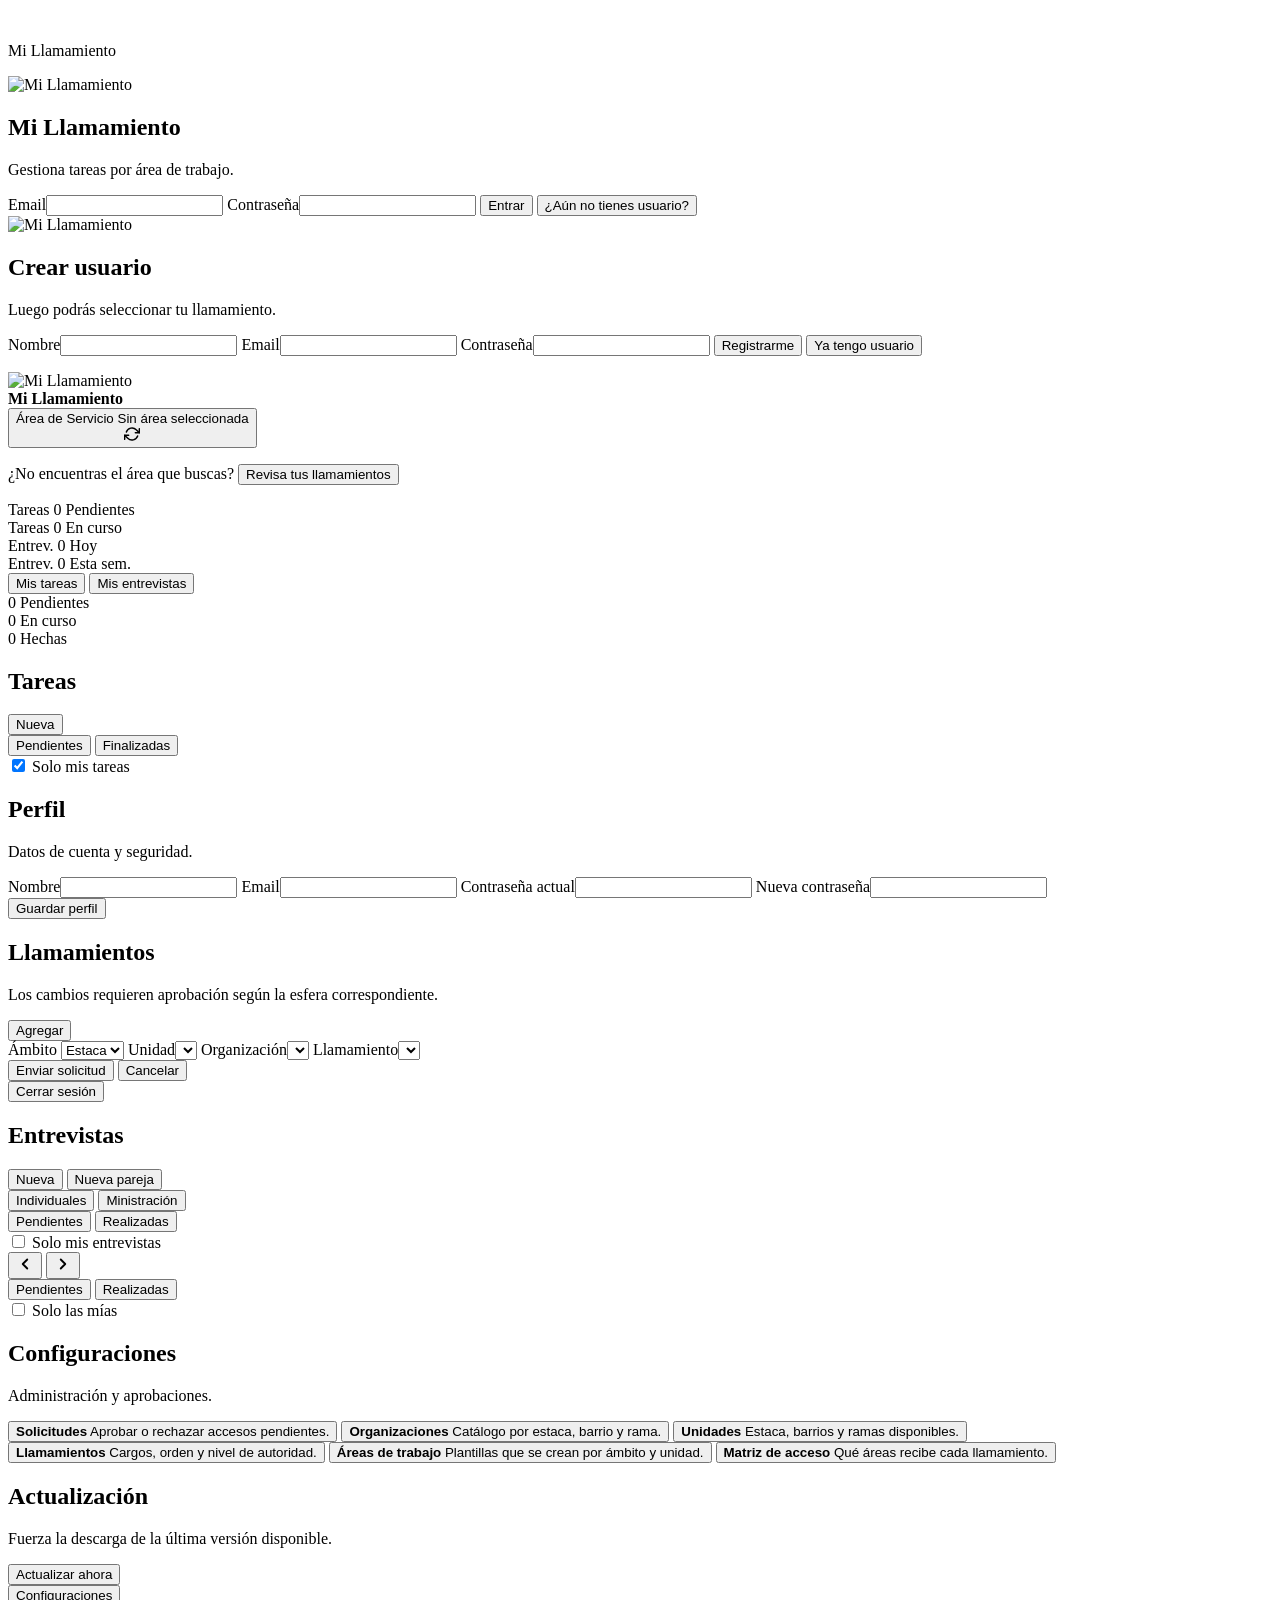
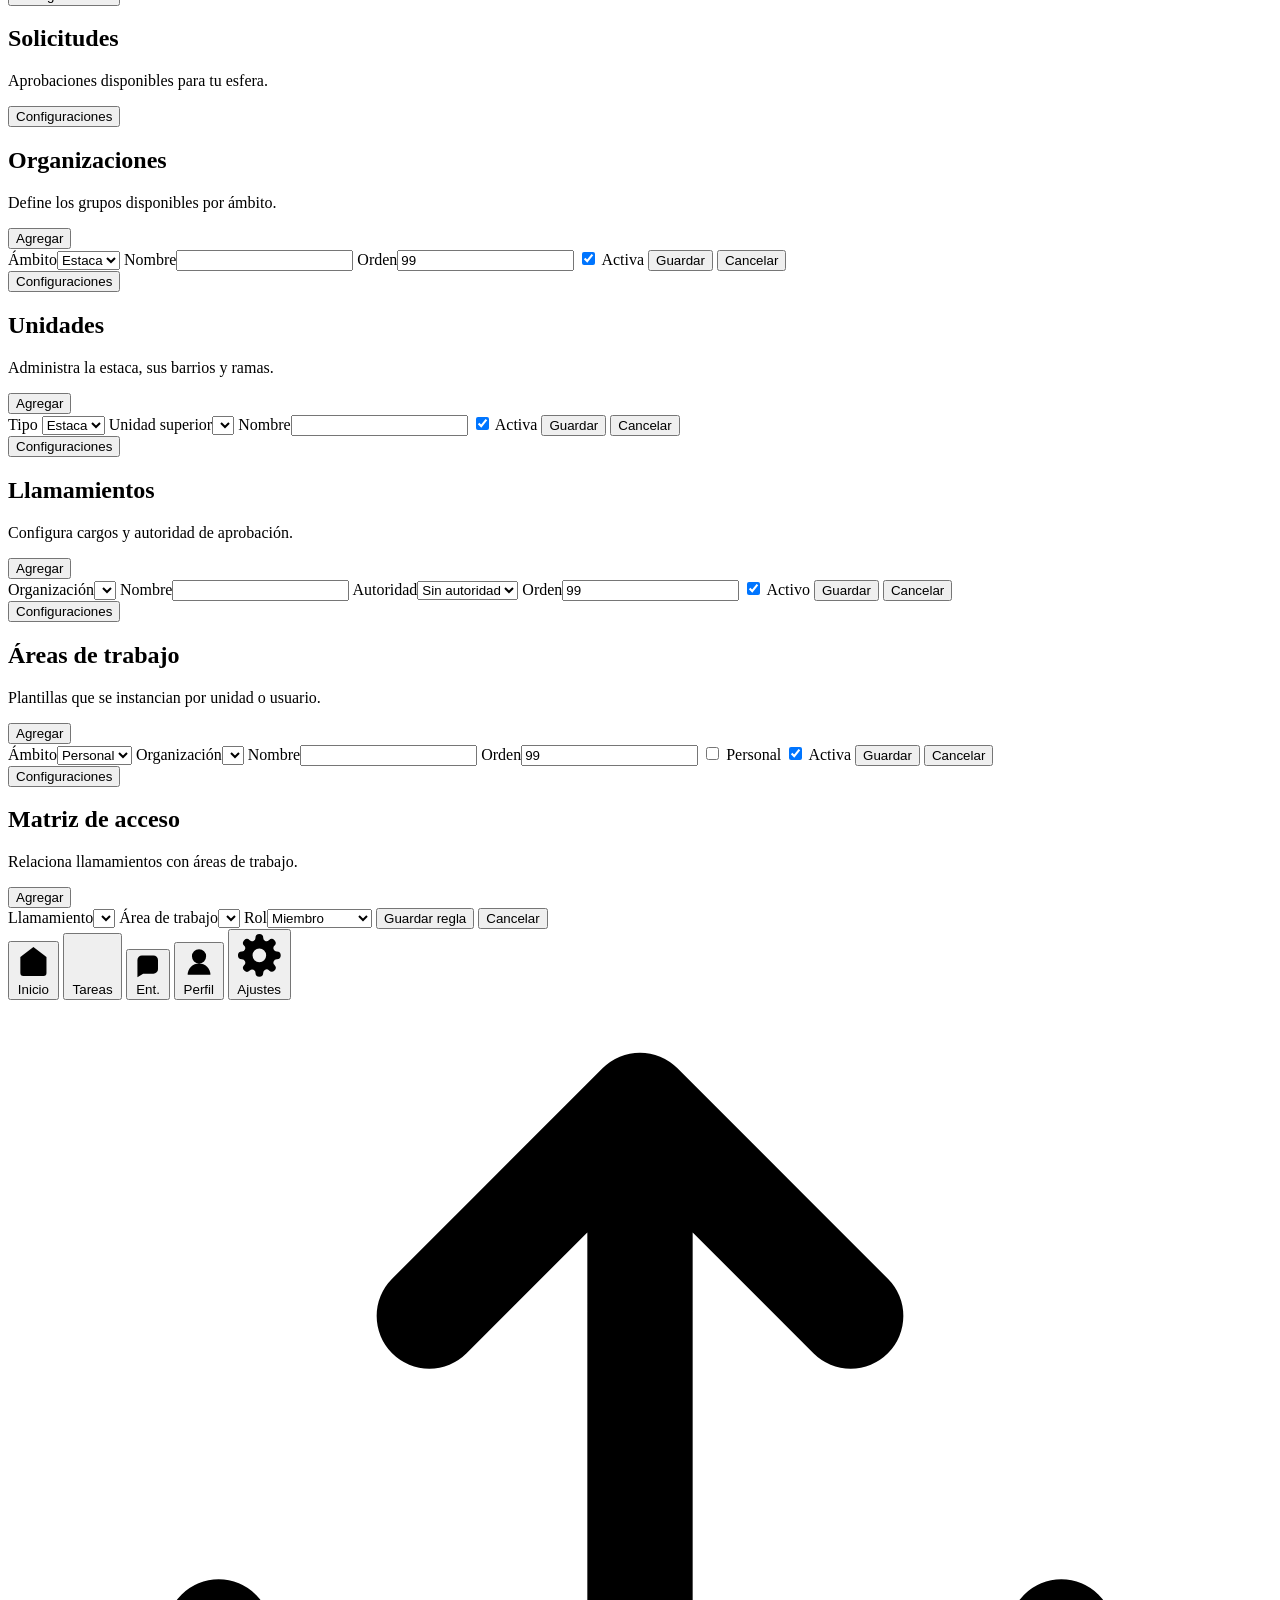
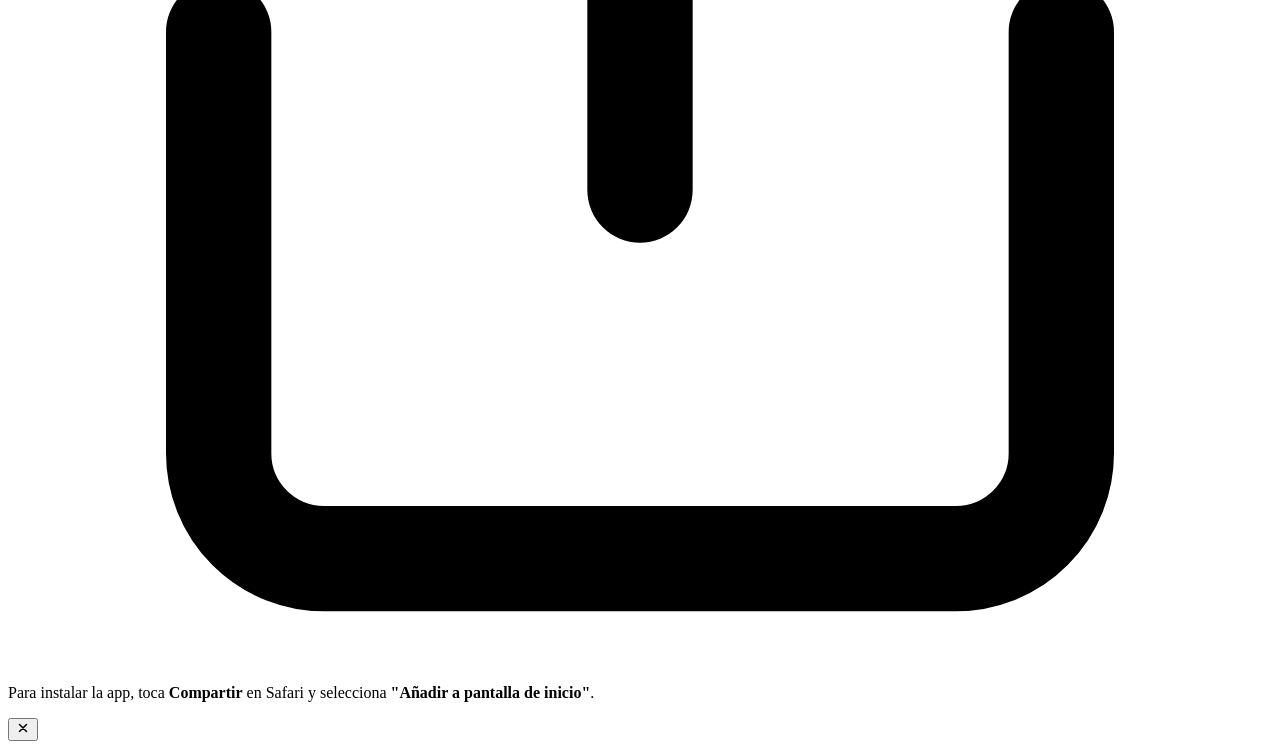
==== public_html/app.html @ 95d6b450 "Dashboard: 4-column stat tiles, renamed tabs, swipe-right actions - Rename dashboard tabs: "Tareas"→" ====
<!doctype html>
<html lang="es">
  <head>
    <meta charset="utf-8">
    <meta name="viewport" content="width=device-width, initial-scale=1, maximum-scale=1, user-scalable=no, viewport-fit=cover">
    <meta name="theme-color" content="#1E3A8A">
    <meta name="apple-mobile-web-app-capable" content="yes">
    <meta name="apple-mobile-web-app-status-bar-style" content="black-translucent">
    <meta name="apple-mobile-web-app-title" content="Llamamiento">
    <link rel="apple-touch-icon" href="/assets/icons/icon-192.png">
    <title>Mi Llamamiento</title>
    <link rel="manifest" href="/manifest.json">
    <link rel="stylesheet" href="/assets/css/app.css">
  </head>
  <body>
    <div class="bg-blobs" aria-hidden="true"><span></span><span></span><span></span></div>

    <div id="splashScreen" aria-hidden="true">
      <div class="splash-inner">
        <img src="/assets/icons/logo.svg" class="splash-logo" alt="">
        <p class="splash-name">Mi Llamamiento</p>
        <div class="splash-dots"><span></span><span></span><span></span></div>
      </div>
    </div>

    <div id="contentLoader" class="hidden" aria-hidden="true">
      <div class="content-spinner"></div>
    </div>

    <section id="authView" class="auth-view hidden">
      <form id="loginForm" class="auth-card">
        <img class="brand-mark" src="/assets/icons/logo.svg" alt="Mi Llamamiento">
        <h1>Mi Llamamiento</h1>
        <p>Gestiona tareas por área de trabajo.</p>
        <label>Email<input name="email" type="email" required autocomplete="email"></label>
        <label>Contraseña<input name="password" type="password" required autocomplete="current-password"></label>
        <button type="submit" class="primary">Entrar</button>
        <button id="showRegister" type="button" class="link">¿Aún no tienes usuario?</button>
        <span id="loginStatus" class="status"></span>
      </form>

      <form id="registerForm" class="auth-card hidden">
        <img class="brand-mark" src="/assets/icons/logo.svg" alt="Mi Llamamiento">
        <h1>Crear usuario</h1>
        <p>Luego podrás seleccionar tu llamamiento.</p>
        <label>Nombre<input name="name" required autocomplete="name"></label>
        <label>Email<input name="email" type="email" required autocomplete="email"></label>
        <label>Contraseña<input name="password" type="password" required minlength="8" autocomplete="new-password"></label>
        <button type="submit" class="primary">Registrarme</button>
        <button id="showLogin" type="button" class="link">Ya tengo usuario</button>
        <span id="registerStatus" class="status"></span>
      </form>
      <p class="app-version"></p>
    </section>

    <div id="appShell" class="app-shell hidden">
      <header class="topbar">
        <div class="brand">
          <img class="brand-mark" src="/assets/icons/logo.svg" alt="Mi Llamamiento">
          <div>
            <strong>Mi Llamamiento</strong>
            <span id="userLabel"></span>
          </div>
        </div>
      </header>

      <main class="content">

        <div class="panel area-card" id="sharedAreaCard">
          <div class="area-picker" id="areaPicker">
            <button type="button" class="area-tag" id="areaTag">
              <div class="area-tag-info">
                <span class="area-card-label">Área de Servicio</span>
                <span id="areaTagName" class="area-tag-name-text">Sin área seleccionada</span>
                <span id="areaTagUnit" class="area-tag-unit-text" style="display:none"></span>
              </div>
              <svg class="area-change-icon" viewBox="0 0 24 24" width="16" height="16" fill="none" stroke="currentColor" stroke-width="2.2" stroke-linecap="round" stroke-linejoin="round" aria-hidden="true">
                <path d="M23 4v6h-6"/><path d="M1 20v-6h6"/><path d="M3.51 9a9 9 0 0 1 14.85-3.36L23 10"/><path d="M1 14l4.64 4.36A9 9 0 0 0 20.49 15"/>
              </svg>
            </button>
            <div class="area-options hidden" id="areaOptions"></div>
          </div>
          <p class="area-hint">¿No encuentras el área que buscas? <button type="button" class="link-btn" id="goToProfileBtn">Revisa tus llamamientos</button></p>
        </div>

        <section id="dashboardView" class="view active-view">
          <div class="dash-stats">
            <div class="stat-tile stat-pending">
              <span class="stat-cat">Tareas</span>
              <span class="stat-value" id="dashStatPending">0</span>
              <span class="stat-label">Pendientes</span>
            </div>
            <div class="stat-tile stat-progress">
              <span class="stat-cat">Tareas</span>
              <span class="stat-value" id="dashStatProgress">0</span>
              <span class="stat-label">En curso</span>
            </div>
            <div class="stat-tile stat-interviews stat-today" id="dashStatTodayTile">
              <span class="stat-cat">Entrev.</span>
              <span class="stat-value" id="dashStatToday">0</span>
              <span class="stat-label">Hoy</span>
            </div>
            <div class="stat-tile stat-interviews">
              <span class="stat-cat">Entrev.</span>
              <span class="stat-value" id="dashStatWeek">0</span>
              <span class="stat-label">Esta sem.</span>
            </div>
          </div>

          <div class="panel task-panel">
            <div class="task-tabs" role="tablist" aria-label="Vista del dashboard">
              <span class="tabs-indicator" aria-hidden="true"></span>
              <button class="active" type="button" data-dash-tab="tasks">Mis tareas</button>
              <button type="button" data-dash-tab="interviews">Mis entrevistas</button>
            </div>
            <div id="dashTaskList" class="list"></div>
            <div id="dashInterviewList" class="list hidden"></div>
          </div>
        </section>

        <section id="tasksView" class="view">

          <div class="stats-row" id="taskStats">
            <div class="stat-tile stat-pending">
              <span class="stat-value" id="statPending">0</span>
              <span class="stat-label">Pendientes</span>
            </div>
            <div class="stat-tile stat-progress">
              <span class="stat-value" id="statProgress">0</span>
              <span class="stat-label">En curso</span>
            </div>
            <div class="stat-tile stat-done">
              <span class="stat-value" id="statDone">0</span>
              <span class="stat-label">Hechas</span>
            </div>
          </div>

          <div class="panel task-panel">
            <div class="section-head">
              <div>
                <h2>Tareas</h2>
              </div>
              <button id="newTaskBtn" class="primary small">Nueva</button>
            </div>
            <div class="task-tabs" role="tablist" aria-label="Filtro de tareas">
              <span class="tabs-indicator" aria-hidden="true"></span>
              <button class="active" type="button" data-task-filter="open">Pendientes</button>
              <button type="button" data-task-filter="done">Finalizadas</button>
            </div>
            <div class="task-mine-row" id="taskMineRow">
              <label class="my-interviews-toggle">
                <input type="checkbox" id="myTasksOnly" checked>
                <span>Solo mis tareas</span>
              </label>
            </div>
            <div id="taskList" class="list"></div>
          </div>
        </section>

        <section id="profileView" class="view">
          <div class="panel">
            <div class="section-head">
              <div>
                <h2>Perfil</h2>
                <p>Datos de cuenta y seguridad.</p>
              </div>
            </div>
            <form id="profileForm" class="stack">
              <label>Nombre<input name="name" required autocomplete="name"></label>
              <label>Email<input name="email" type="email" required autocomplete="email"></label>
              <label>Contraseña actual<input name="current_password" type="password" autocomplete="current-password"></label>
              <label>Nueva contraseña<input name="new_password" type="password" minlength="8" autocomplete="new-password"></label>
              <div class="form-actions">
                <button class="primary" type="submit">Guardar perfil</button>
                <span id="profileStatus" class="status"></span>
              </div>
            </form>
          </div>

          <div class="panel">
            <div class="section-head">
              <div>
                <h2>Llamamientos</h2>
                <p>Los cambios requieren aprobación según la esfera correspondiente.</p>
              </div>
              <button id="showCallingFormBtn" class="secondary small" type="button">Agregar</button>
            </div>
            <div id="userCallingList" class="list"></div>
            <form id="callingForm" class="stack divided hidden">
              <label>Ámbito
                <select name="scope_type" id="scopeSelect">
                  <option value="stake">Estaca</option>
                  <option value="ward">Barrio</option>
                  <option value="branch">Rama</option>
                </select>
              </label>
              <label id="unitLabel">Unidad<select name="unit_id" id="unitSelect"></select></label>
              <label>Organización<select name="organization_id" id="organizationSelect"></select></label>
              <label>Llamamiento<select name="calling_id" id="callingSelect"></select></label>
              <div class="form-actions">
                <button class="primary" type="submit">Enviar solicitud</button>
                <button id="cancelCallingFormBtn" class="ghost" type="button">Cancelar</button>
                <span id="callingStatus" class="status"></span>
              </div>
            </form>
          </div>

          <div class="panel">
            <button id="logoutBtn" class="danger" type="button">Cerrar sesión</button>
          </div>
          <p class="app-version"></p>
        </section>

        <section id="interviewsView" class="view">
          <div class="panel">
            <div class="section-head">
              <div><h2>Entrevistas</h2></div>
              <button id="addInterviewBtn" class="primary small" type="button">Nueva</button>
              <button id="addPairBtn" class="primary small hidden" type="button">Nueva pareja</button>
            </div>

            <div class="task-tabs" id="interviewSubTabs" role="tablist" aria-label="Tipo de entrevistas">
              <span class="tabs-indicator" aria-hidden="true"></span>
              <button class="active" type="button" data-interview-tab="calling">Individuales</button>
              <button type="button" data-interview-tab="ministering">Ministración</button>
            </div>

            <div id="callingInterviewsPanel">
              <div class="interview-filter-row">
                <div class="filter-segs" id="interviewFilterSegs">
                  <span class="tabs-indicator" aria-hidden="true"></span>
                  <button class="active" type="button" data-interview-filter="upcoming">Pendientes</button>
                  <button type="button" data-interview-filter="done">Realizadas</button>
                </div>
                <label class="my-interviews-toggle">
                  <input type="checkbox" id="myInterviewsOnly">
                  <span>Solo mis entrevistas</span>
                </label>
              </div>
              <div id="interviewList" class="list"></div>
            </div>

            <div id="ministeringPanel" class="hidden">
              <div class="quarter-nav">
                <button type="button" class="quarter-nav-btn" id="prevQuarterBtn" aria-label="Trimestre anterior">
                  <svg viewBox="0 0 24 24" width="18" height="18" fill="none" stroke="currentColor" stroke-width="2.5" stroke-linecap="round" stroke-linejoin="round"><polyline points="15 18 9 12 15 6"/></svg>
                </button>
                <span id="quarterLabel" class="quarter-label"></span>
                <button type="button" class="quarter-nav-btn" id="nextQuarterBtn" aria-label="Trimestre siguiente">
                  <svg viewBox="0 0 24 24" width="18" height="18" fill="none" stroke="currentColor" stroke-width="2.5" stroke-linecap="round" stroke-linejoin="round"><polyline points="9 18 15 12 9 6"/></svg>
                </button>
              </div>
              <div class="interview-filter-row">
                <div class="filter-segs" id="minFilterSegs">
                  <span class="tabs-indicator" aria-hidden="true"></span>
                  <button class="active" type="button" data-min-filter="upcoming">Pendientes</button>
                  <button type="button" data-min-filter="done">Realizadas</button>
                </div>
                <label class="my-interviews-toggle">
                  <input type="checkbox" id="myMinisteringOnly">
                  <span>Solo las mías</span>
                </label>
              </div>
              <div id="pairList" class="list"></div>
            </div>
          </div>
        </section>

        <section id="settingsView" class="view">
          <div id="settingsHome" class="settings-screen">
            <div class="panel">
              <div class="section-head">
                <div>
                  <h2>Configuraciones</h2>
                  <p>Administración y aprobaciones.</p>
                </div>
              </div>
              <div class="config-grid">
                <button class="config-tile" type="button" data-settings-screen="requestsScreen">
                  <strong>Solicitudes</strong>
                  <span>Aprobar o rechazar accesos pendientes.</span>
                </button>
                <button class="config-tile stake-admin-only hidden" type="button" data-settings-screen="organizationsScreen">
                  <strong>Organizaciones</strong>
                  <span>Catálogo por estaca, barrio y rama.</span>
                </button>
                <button class="config-tile stake-admin-only hidden" type="button" data-settings-screen="unitsScreen">
                  <strong>Unidades</strong>
                  <span>Estaca, barrios y ramas disponibles.</span>
                </button>
                <button class="config-tile stake-admin-only hidden" type="button" data-settings-screen="callingsScreen">
                  <strong>Llamamientos</strong>
                  <span>Cargos, orden y nivel de autoridad.</span>
                </button>
                <button class="config-tile stake-admin-only hidden" type="button" data-settings-screen="areasScreen">
                  <strong>Áreas de trabajo</strong>
                  <span>Plantillas que se crean por ámbito y unidad.</span>
                </button>
                <button class="config-tile stake-admin-only hidden" type="button" data-settings-screen="rulesScreen">
                  <strong>Matriz de acceso</strong>
                  <span>Qué áreas recibe cada llamamiento.</span>
                </button>
              </div>
              <p id="settingsAdminHint" class="status"></p>
            </div>
            <div class="panel">
              <div class="section-head">
                <div>
                  <h2>Actualización</h2>
                  <p>Fuerza la descarga de la última versión disponible.</p>
                </div>
              </div>
              <button id="forceUpdateBtn" class="secondary" type="button">Actualizar ahora</button>
            </div>
          </div>

          <div id="requestsScreen" class="settings-screen hidden">
            <button class="back-btn" type="button" data-settings-screen="settingsHome">Configuraciones</button>
            <div class="panel">
              <div class="section-head">
                <div>
                  <h2>Solicitudes</h2>
                  <p>Aprobaciones disponibles para tu esfera.</p>
                </div>
              </div>
              <div id="requestList" class="list"></div>
            </div>
          </div>

          <div id="organizationsScreen" class="settings-screen hidden stake-admin-only">
            <button class="back-btn" type="button" data-settings-screen="settingsHome">Configuraciones</button>
            <div class="panel">
              <div class="section-head">
                <div><h2>Organizaciones</h2><p>Define los grupos disponibles por ámbito.</p></div>
                <button class="secondary small" type="button" data-show-admin-form="organizationForm">Agregar</button>
              </div>
              <form id="organizationForm" class="admin-form hidden">
                <input type="hidden" name="id">
                <label>Ámbito<select name="scope_type"><option value="stake">Estaca</option><option value="ward">Barrio</option><option value="branch">Rama</option></select></label>
                <label>Nombre<input name="name" required></label>
                <label>Orden<input name="sort_order" type="number" min="0" value="99"></label>
                <label class="check"><input name="active" type="checkbox" checked> Activa</label>
                <button class="primary" type="submit">Guardar</button>
                <button class="ghost" type="button" data-hide-admin-form="organizationForm">Cancelar</button>
              </form>
              <div id="organizationList" class="admin-list"></div>
            </div>
          </div>

          <div id="unitsScreen" class="settings-screen hidden stake-admin-only">
            <button class="back-btn" type="button" data-settings-screen="settingsHome">Configuraciones</button>
            <div class="panel">
              <div class="section-head">
                <div><h2>Unidades</h2><p>Administra la estaca, sus barrios y ramas.</p></div>
                <button class="secondary small" type="button" data-show-admin-form="unitForm">Agregar</button>
              </div>
              <form id="unitForm" class="admin-form hidden">
                <input type="hidden" name="id">
                <label>Tipo
                  <select name="type">
                    <option value="stake">Estaca</option>
                    <option value="ward">Barrio</option>
                    <option value="branch">Rama</option>
                  </select>
                </label>
                <label>Unidad superior<select name="parent_unit_id"></select></label>
                <label>Nombre<input name="name" required></label>
                <label class="check"><input name="active" type="checkbox" checked> Activa</label>
                <button class="primary" type="submit">Guardar</button>
                <button class="ghost" type="button" data-hide-admin-form="unitForm">Cancelar</button>
              </form>
              <div id="unitList" class="admin-list"></div>
            </div>
          </div>

          <div id="callingsScreen" class="settings-screen hidden stake-admin-only">
            <button class="back-btn" type="button" data-settings-screen="settingsHome">Configuraciones</button>
            <div class="panel">
              <div class="section-head">
                <div><h2>Llamamientos</h2><p>Configura cargos y autoridad de aprobación.</p></div>
                <button class="secondary small" type="button" data-show-admin-form="adminCallingForm">Agregar</button>
              </div>
              <form id="adminCallingForm" class="admin-form hidden">
                <input type="hidden" name="id">
                <label>Organización<select name="organization_id"></select></label>
                <label>Nombre<input name="name" required></label>
                <label>Autoridad<select name="authority_scope"><option value="none">Sin autoridad</option><option value="area">Área</option><option value="unit">Unidad</option><option value="stake">Estaca</option></select></label>
                <label>Orden<input name="sort_order" type="number" min="0" value="99"></label>
                <label class="check"><input name="active" type="checkbox" checked> Activo</label>
                <button class="primary" type="submit">Guardar</button>
                <button class="ghost" type="button" data-hide-admin-form="adminCallingForm">Cancelar</button>
              </form>
              <div id="adminCallingList" class="admin-list"></div>
            </div>
          </div>

          <div id="areasScreen" class="settings-screen hidden stake-admin-only">
            <button class="back-btn" type="button" data-settings-screen="settingsHome">Configuraciones</button>
            <div class="panel">
              <div class="section-head">
                <div><h2>Áreas de trabajo</h2><p>Plantillas que se instancian por unidad o usuario.</p></div>
                <button class="secondary small" type="button" data-show-admin-form="areaTemplateForm">Agregar</button>
              </div>
              <form id="areaTemplateForm" class="admin-form hidden">
                <input type="hidden" name="id">
                <label>Ámbito<select name="scope_type"><option value="personal">Personal</option><option value="stake">Estaca</option><option value="ward">Barrio</option><option value="branch">Rama</option></select></label>
                <label>Organización<select name="organization_id"></select></label>
                <label>Nombre<input name="name" required></label>
                <label>Orden<input name="sort_order" type="number" min="0" value="99"></label>
                <label class="check"><input name="is_personal" type="checkbox"> Personal</label>
                <label class="check"><input name="active" type="checkbox" checked> Activa</label>
                <button class="primary" type="submit">Guardar</button>
                <button class="ghost" type="button" data-hide-admin-form="areaTemplateForm">Cancelar</button>
              </form>
              <div id="areaTemplateList" class="admin-list"></div>
            </div>
          </div>

          <div id="rulesScreen" class="settings-screen hidden stake-admin-only">
            <button class="back-btn" type="button" data-settings-screen="settingsHome">Configuraciones</button>
            <div class="panel">
              <div class="section-head">
                <div><h2>Matriz de acceso</h2><p>Relaciona llamamientos con áreas de trabajo.</p></div>
                <button class="secondary small" type="button" data-show-admin-form="ruleForm">Agregar</button>
              </div>
              <form id="ruleForm" class="admin-form hidden">
                <input type="hidden" name="id">
                <label>Llamamiento<select name="calling_id"></select></label>
                <label>Área de trabajo<select name="work_area_template_id"></select></label>
                <label>Rol<select name="access_role"><option value="member">Miembro</option><option value="manager">Administrador</option></select></label>
                <button class="primary" type="submit">Guardar regla</button>
                <button class="ghost" type="button" data-hide-admin-form="ruleForm">Cancelar</button>
              </form>
              <div id="ruleList" class="admin-list"></div>
            </div>
          </div>
        </section>
      </main>

      <nav class="bottom-nav" aria-label="Menú principal">
        <span class="nav-indicator" aria-hidden="true"></span>
        <button type="button" data-nav="dashboard">
          <svg viewBox="0 0 24 24" aria-hidden="true"><path d="M3 9l9-7 9 7v11a2 2 0 0 1-2 2H5a2 2 0 0 1-2-2z"/><polyline points="9 22 9 12 15 12 15 22"/></svg>
          <span>Inicio</span>
        </button>
        <button type="button" data-nav="tasks">
          <svg viewBox="0 0 24 24" aria-hidden="true"><path d="M8 6h13M8 12h13M8 18h13M3 6h.01M3 12h.01M3 18h.01"/></svg>
          <span>Tareas</span>
        </button>
        <button type="button" data-nav="interviews">
          <svg viewBox="0 0 24 24" aria-hidden="true"><path d="M21 15a4 4 0 0 1-4 4H8l-5 3V7a4 4 0 0 1 4-4h10a4 4 0 0 1 4 4z"/></svg>
          <span>Ent.</span>
        </button>
        <button type="button" data-nav="profile">
          <svg viewBox="0 0 24 24" aria-hidden="true"><path d="M20 21a8 8 0 0 0-16 0M12 13a5 5 0 1 0 0-10 5 5 0 0 0 0 10z"/></svg>
          <span>Perfil</span>
        </button>
        <button type="button" data-nav="settings">
          <svg viewBox="0 0 24 24" aria-hidden="true"><path d="M12 15.5a3.5 3.5 0 1 0 0-7 3.5 3.5 0 0 0 0 7zM19.4 15a1.7 1.7 0 0 0 .34 1.88l.06.06a2 2 0 1 1-2.83 2.83l-.06-.06A1.7 1.7 0 0 0 15 19.4a1.7 1.7 0 0 0-1 1.55V21a2 2 0 1 1-4 0v-.09A1.7 1.7 0 0 0 9 19.4a1.7 1.7 0 0 0-1.88.34l-.06.06a2 2 0 1 1-2.83-2.83l.06-.06A1.7 1.7 0 0 0 4.6 15a1.7 1.7 0 0 0-1.55-1H3a2 2 0 1 1 0-4h.09A1.7 1.7 0 0 0 4.6 9a1.7 1.7 0 0 0-.34-1.88l-.06-.06a2 2 0 1 1 2.83-2.83l.06.06A1.7 1.7 0 0 0 9 4.6a1.7 1.7 0 0 0 1-1.55V3a2 2 0 1 1 4 0v.09A1.7 1.7 0 0 0 15 4.6a1.7 1.7 0 0 0 1.88-.34l.06-.06a2 2 0 1 1 2.83 2.83l-.06.06A1.7 1.7 0 0 0 19.4 9a1.7 1.7 0 0 0 1.55 1H21a2 2 0 1 1 0 4h-.09A1.7 1.7 0 0 0 19.4 15z"/></svg>
          <span>Ajustes</span>
        </button>
      </nav>

      <div id="iosInstallBanner" class="ios-install-banner hidden" role="status">
        <svg class="ios-share-icon" viewBox="0 0 24 24" fill="none" stroke="currentColor" stroke-width="2" stroke-linecap="round" stroke-linejoin="round" aria-hidden="true">
          <path d="M4 12v8a2 2 0 0 0 2 2h12a2 2 0 0 0 2-2v-8M16 6l-4-4-4 4M12 2v13"/>
        </svg>
        <p>Para instalar la app, toca <strong>Compartir</strong> en Safari y selecciona <strong>"Añadir a pantalla de inicio"</strong>.</p>
        <button type="button" id="iosInstallBannerClose" class="ios-install-close" aria-label="Cerrar">
          <svg viewBox="0 0 24 24" width="14" height="14" fill="none" stroke="currentColor" stroke-width="2.5" stroke-linecap="round"><path d="M18 6 6 18M6 6l12 12"/></svg>
        </button>
      </div>

      <dialog id="taskDialog">
        <button type="button" class="dialog-close-btn" id="closeTaskBtn" aria-label="Cerrar">
          <svg viewBox="0 0 24 24" width="13" height="13" fill="none" stroke="currentColor" stroke-width="2.5" stroke-linecap="round"><path d="M18 6 6 18M6 6l12 12"/></svg>
        </button>
        <button type="button" id="deleteTaskBtn" class="dialog-delete-btn hidden" aria-label="Eliminar tarea">
          <svg viewBox="0 0 24 24" width="13" height="13" fill="none" stroke="currentColor" stroke-width="2.2" stroke-linecap="round" stroke-linejoin="round">
            <path d="M3 6h18M8 6V4h8v2M19 6l-1 14H6L5 6M10 11v6M14 11v6"/>
          </svg>
        </button>
        <form id="taskForm" class="dialog-form">
          <input type="hidden" name="id">
          <input type="hidden" name="status" id="taskStatusInput" value="pending">
          <input type="hidden" name="assigned_to" id="taskAssignedToInput" value="">

          <div class="task-dialog-header">
            <h2 class="task-title-display hidden" id="taskTitleDisplay"></h2>
            <input class="task-title-input hidden" id="taskTitleInput" name="title" maxlength="220" placeholder="Nombre de la tarea">
          </div>

          <div class="task-meta-row">
            <div class="responsible-picker" id="responsiblePicker">
              <button type="button" class="responsible-tag" id="responsibleTag">
                <span class="avatar" id="responsibleAvatar" style="display:none"></span>
                <span class="responsible-tag-name" id="responsibleName">Sin responsable</span>
              </button>
              <div class="responsible-options hidden" id="responsibleOptions"></div>
            </div>
            <div class="status-picker" id="statusPicker">
              <button class="status-tag status-pending" type="button" id="statusTag">Pendiente</button>
              <div class="status-options hidden" id="statusOptions">
                <button type="button" data-status="pending"><span class="status-dot dot-pending"></span>Pendiente</button>
                <button type="button" data-status="in_progress"><span class="status-dot dot-in_progress"></span>En curso</button>
                <button type="button" data-status="done"><span class="status-dot dot-done"></span>Hecha</button>
              </div>
            </div>
          </div>

          <div class="task-dates-row">
            <div class="task-date-field">
              <span class="task-date-label">Inicio</span>
              <span class="task-date-display no-date" id="startDateDisplay">Sin fecha</span>
              <input class="task-date-input hidden" name="start_date" type="date" id="startDateInput">
            </div>
            <div class="task-date-field">
              <span class="task-date-label">Vence</span>
              <span class="task-date-display no-date" id="dueDateDisplay">Sin fecha</span>
              <input class="task-date-input hidden" name="due_date" type="date" id="dueDateInput">
            </div>
          </div>

          <textarea name="description" id="taskDescription" class="desc-textarea" placeholder="Añade una descripción..."></textarea>

          <button type="button" id="saveNewTaskBtn" class="primary small hidden" style="justify-self:end">Guardar</button>
        </form>
      </dialog>

      <dialog id="interviewDialog">
        <button type="button" class="dialog-close-btn" id="closeInterviewBtn" aria-label="Cerrar">
          <svg viewBox="0 0 24 24" width="13" height="13" fill="none" stroke="currentColor" stroke-width="2.5" stroke-linecap="round"><path d="M18 6 6 18M6 6l12 12"/></svg>
        </button>
        <button type="button" id="deleteInterviewBtn" class="dialog-delete-btn hidden" aria-label="Eliminar entrevista">
          <svg viewBox="0 0 24 24" width="13" height="13" fill="none" stroke="currentColor" stroke-width="2.2" stroke-linecap="round" stroke-linejoin="round">
            <path d="M3 6h18M8 6V4h8v2M19 6l-1 14H6L5 6M10 11v6M14 11v6"/>
          </svg>
        </button>
        <form id="interviewForm" class="dialog-form">
          <input type="hidden" name="id">
          <input type="hidden" name="interviewer_id" id="interviewerIdInput" value="">

          <div class="task-dialog-header">
            <h2>Entrevista</h2>
          </div>

          <label>Nombre del entrevistado
            <input name="interviewee" id="intervieweeName" maxlength="220" placeholder="Nombre completo" autocomplete="off">
          </label>

          <div class="task-dates-row">
            <div class="task-date-field">
              <span class="task-date-label">Fecha</span>
              <div class="date-display-row">
                <span class="task-date-display no-date" id="interviewDateDisplay">Sin fecha</span>
                <button type="button" class="date-clear-btn hidden" id="interviewDateClear" aria-label="Borrar fecha">×</button>
              </div>
              <input class="task-date-input hidden" name="scheduled_date" id="interviewDate" type="date">
            </div>
            <div class="task-date-field">
              <span class="task-date-label">Hora (opcional)</span>
              <div class="date-display-row">
                <span class="task-date-display no-date" id="interviewTimeDisplay">Sin hora</span>
                <button type="button" class="date-clear-btn hidden" id="interviewTimeClear" aria-label="Borrar hora">×</button>
              </div>
              <input class="task-date-input hidden" name="scheduled_time" id="interviewTime" type="time">
            </div>
          </div>

          <div>
            <span class="task-date-label">Entrevistador</span>
            <div class="responsible-picker" id="interviewerPicker">
              <button type="button" class="responsible-tag" id="interviewerTag">
                <span class="avatar" id="interviewerAvatar" style="display:none"></span>
                <span class="responsible-tag-name" id="interviewerName">Sin asignar</span>
              </button>
              <div class="responsible-options hidden" id="interviewerOptions"></div>
            </div>
          </div>

          <div>
            <textarea name="notes" id="interviewNotes" class="desc-textarea" placeholder="Notas de la entrevista..."></textarea>
            <p class="notes-disclaimer">Las notas son visibles para todos los miembros del área. No incluyas información confidencial.</p>
          </div>

          <label class="completed-toggle">
            <input type="checkbox" id="interviewCompletedCheck">
            <span>Entrevista realizada</span>
          </label>

          <button type="button" id="saveNewInterviewBtn" class="primary small hidden" style="justify-self:end">Guardar</button>
        </form>
      </dialog>

      <dialog id="pairDialog">
        <button type="button" class="dialog-close-btn" id="closePairDialogBtn" aria-label="Cerrar">
          <svg viewBox="0 0 24 24" width="13" height="13" fill="none" stroke="currentColor" stroke-width="2.5" stroke-linecap="round"><path d="M18 6 6 18M6 6l12 12"/></svg>
        </button>
        <button type="button" id="deletePairBtn" class="dialog-delete-btn hidden" aria-label="Eliminar pareja">
          <svg viewBox="0 0 24 24" width="13" height="13" fill="none" stroke="currentColor" stroke-width="2.2" stroke-linecap="round" stroke-linejoin="round"><path d="M3 6h18M8 6V4h8v2M19 6l-1 14H6L5 6M10 11v6M14 11v6"/></svg>
        </button>
        <form id="pairForm" class="dialog-form">
          <input type="hidden" name="id">
          <div class="task-dialog-header"><h2 id="pairDialogTitle">Nueva pareja</h2></div>
          <label>Ministrante 1
            <input type="text" name="minister1" required placeholder="Nombre completo" autocomplete="off" maxlength="220">
          </label>
          <label>Ministrante 2 (opcional)
            <input type="text" name="minister2" placeholder="Nombre completo" autocomplete="off" maxlength="220">
          </label>
          <label>Asignado a
            <input type="text" name="assigned_to" required placeholder="Familia o persona" autocomplete="off" maxlength="220">
          </label>
          <button type="submit" class="primary small" style="justify-self:end;margin-top:4px">Guardar</button>
        </form>
      </dialog>

      <dialog id="ministeringInterviewDialog">
        <button type="button" class="dialog-close-btn" id="closeMinisteringInterviewBtn" aria-label="Cerrar">
          <svg viewBox="0 0 24 24" width="13" height="13" fill="none" stroke="currentColor" stroke-width="2.5" stroke-linecap="round"><path d="M18 6 6 18M6 6l12 12"/></svg>
        </button>
        <form id="ministeringInterviewForm" class="dialog-form">
          <input type="hidden" name="pair_id">
          <input type="hidden" name="quarter">
          <input type="hidden" name="interviewer_id" id="minInterviewerIdInput" value="">
          <div class="task-dialog-header"><h2>Entrevista de ministración</h2></div>
          <div id="minPairInfo" class="pair-info-chip"></div>
          <div class="task-dates-row">
            <div class="task-date-field">
              <span class="task-date-label">Fecha</span>
              <div class="date-display-row">
                <span class="task-date-display no-date" id="minInterviewDateDisplay">Sin fecha</span>
                <button type="button" class="date-clear-btn hidden" id="minInterviewDateClear" aria-label="Borrar fecha">×</button>
              </div>
              <input class="task-date-input hidden" name="scheduled_date" id="minInterviewDate" type="date">
            </div>
            <div class="task-date-field">
              <span class="task-date-label">Hora (opcional)</span>
              <div class="date-display-row">
                <span class="task-date-display no-date" id="minInterviewTimeDisplay">Sin hora</span>
                <button type="button" class="date-clear-btn hidden" id="minInterviewTimeClear" aria-label="Borrar hora">×</button>
              </div>
              <input class="task-date-input hidden" name="scheduled_time" id="minInterviewTime" type="time">
            </div>
          </div>
          <div>
            <span class="task-date-label">Entrevistador</span>
            <div class="responsible-picker" id="minInterviewerPicker">
              <button type="button" class="responsible-tag" id="minInterviewerTag">
                <span class="avatar" id="minInterviewerAvatar" style="display:none"></span>
                <span class="responsible-tag-name" id="minInterviewerName">Sin asignar</span>
              </button>
              <div class="responsible-options hidden" id="minInterviewerOptions"></div>
            </div>
          </div>
          <div>
            <textarea name="notes" id="minInterviewNotes" class="desc-textarea" placeholder="Notas de la entrevista..."></textarea>
            <p class="notes-disclaimer">Las notas son visibles para todos los miembros del área. No incluyas información confidencial.</p>
          </div>
          <label class="completed-toggle">
            <input type="checkbox" id="minInterviewCompletedCheck" name="completed">
            <span>Entrevista realizada</span>
          </label>
        </form>
      </dialog>

      <dialog id="confirmDialog" class="confirm-dialog">
        <div class="dialog-form">
          <h2 id="confirmTitle">Confirmar</h2>
          <p id="confirmMessage"></p>
          <div class="confirm-actions">
            <button type="button" id="confirmAcceptBtn" class="danger">Eliminar</button>
            <button type="button" id="confirmCancelBtn" class="ghost">Cancelar</button>
          </div>
        </div>
      </dialog>
    </div>

    <script type="module" src="/assets/js/app.js"></script>
  </body>
</html>
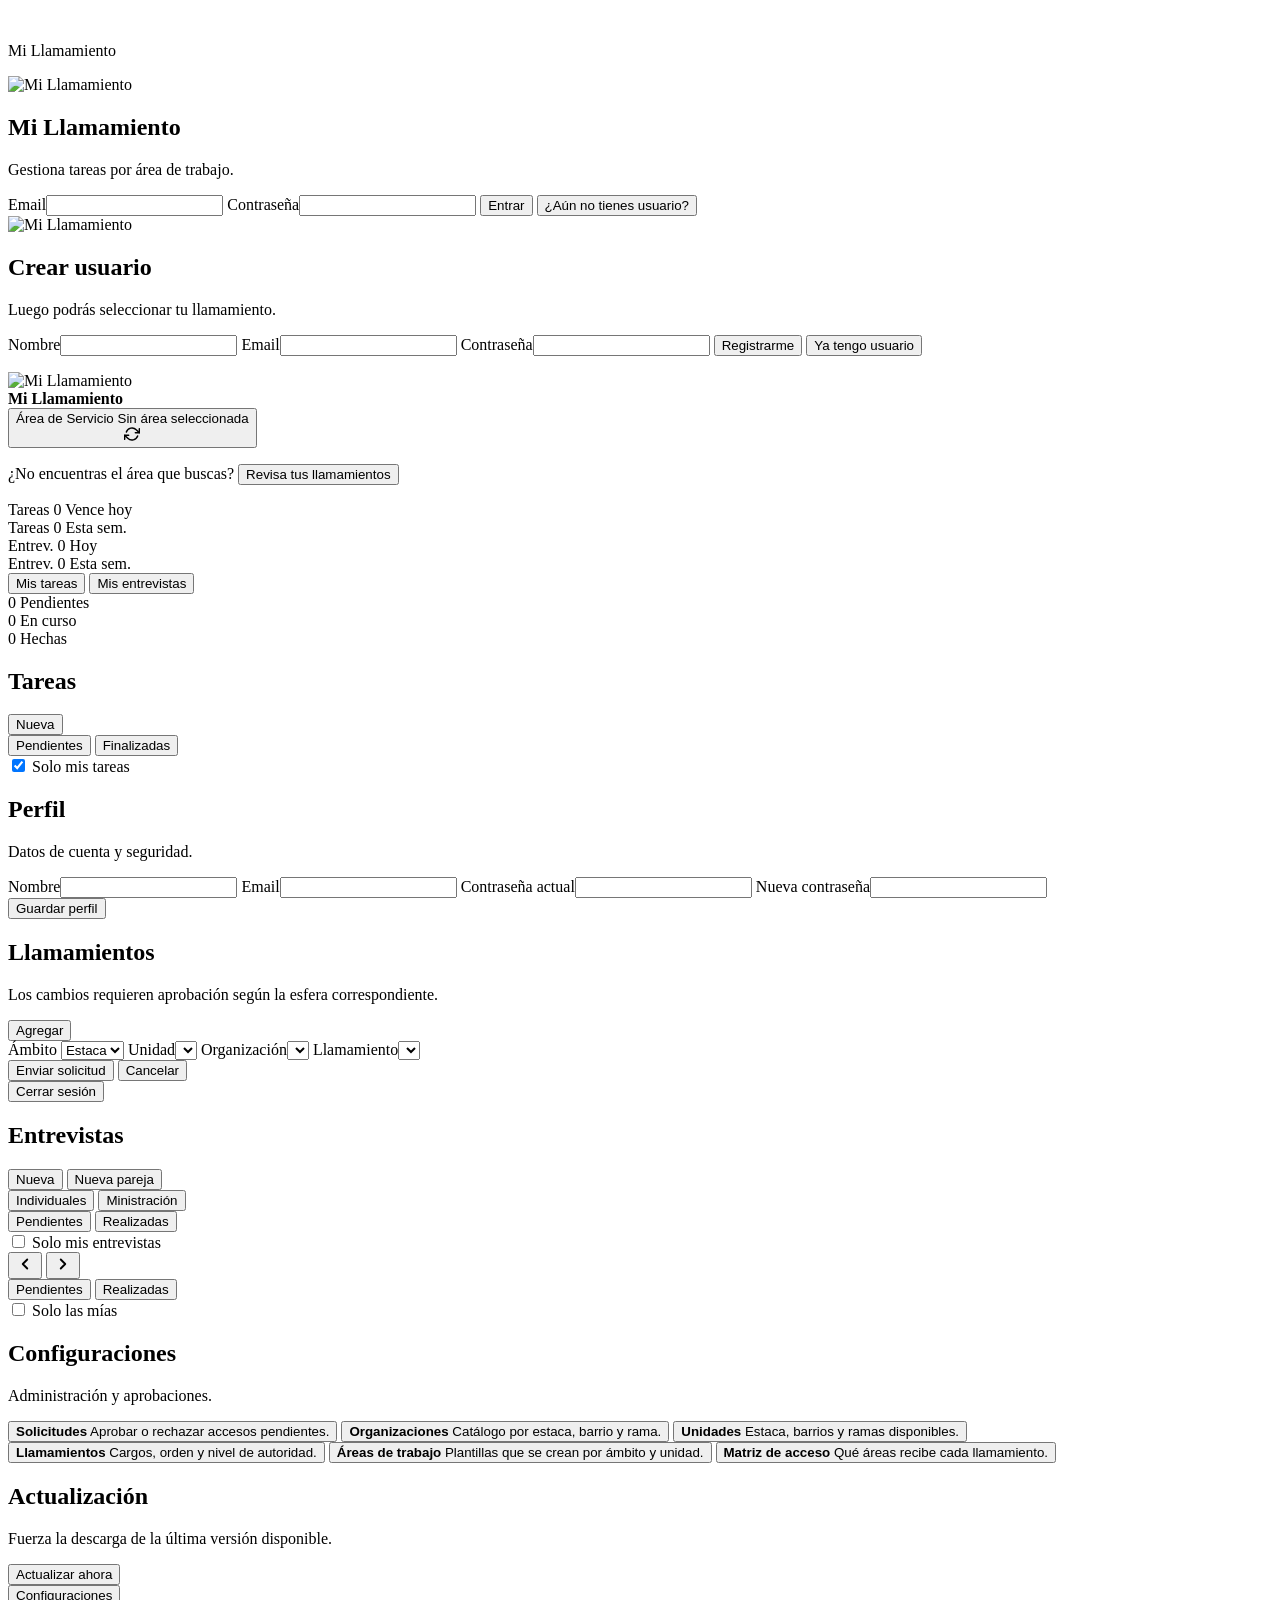
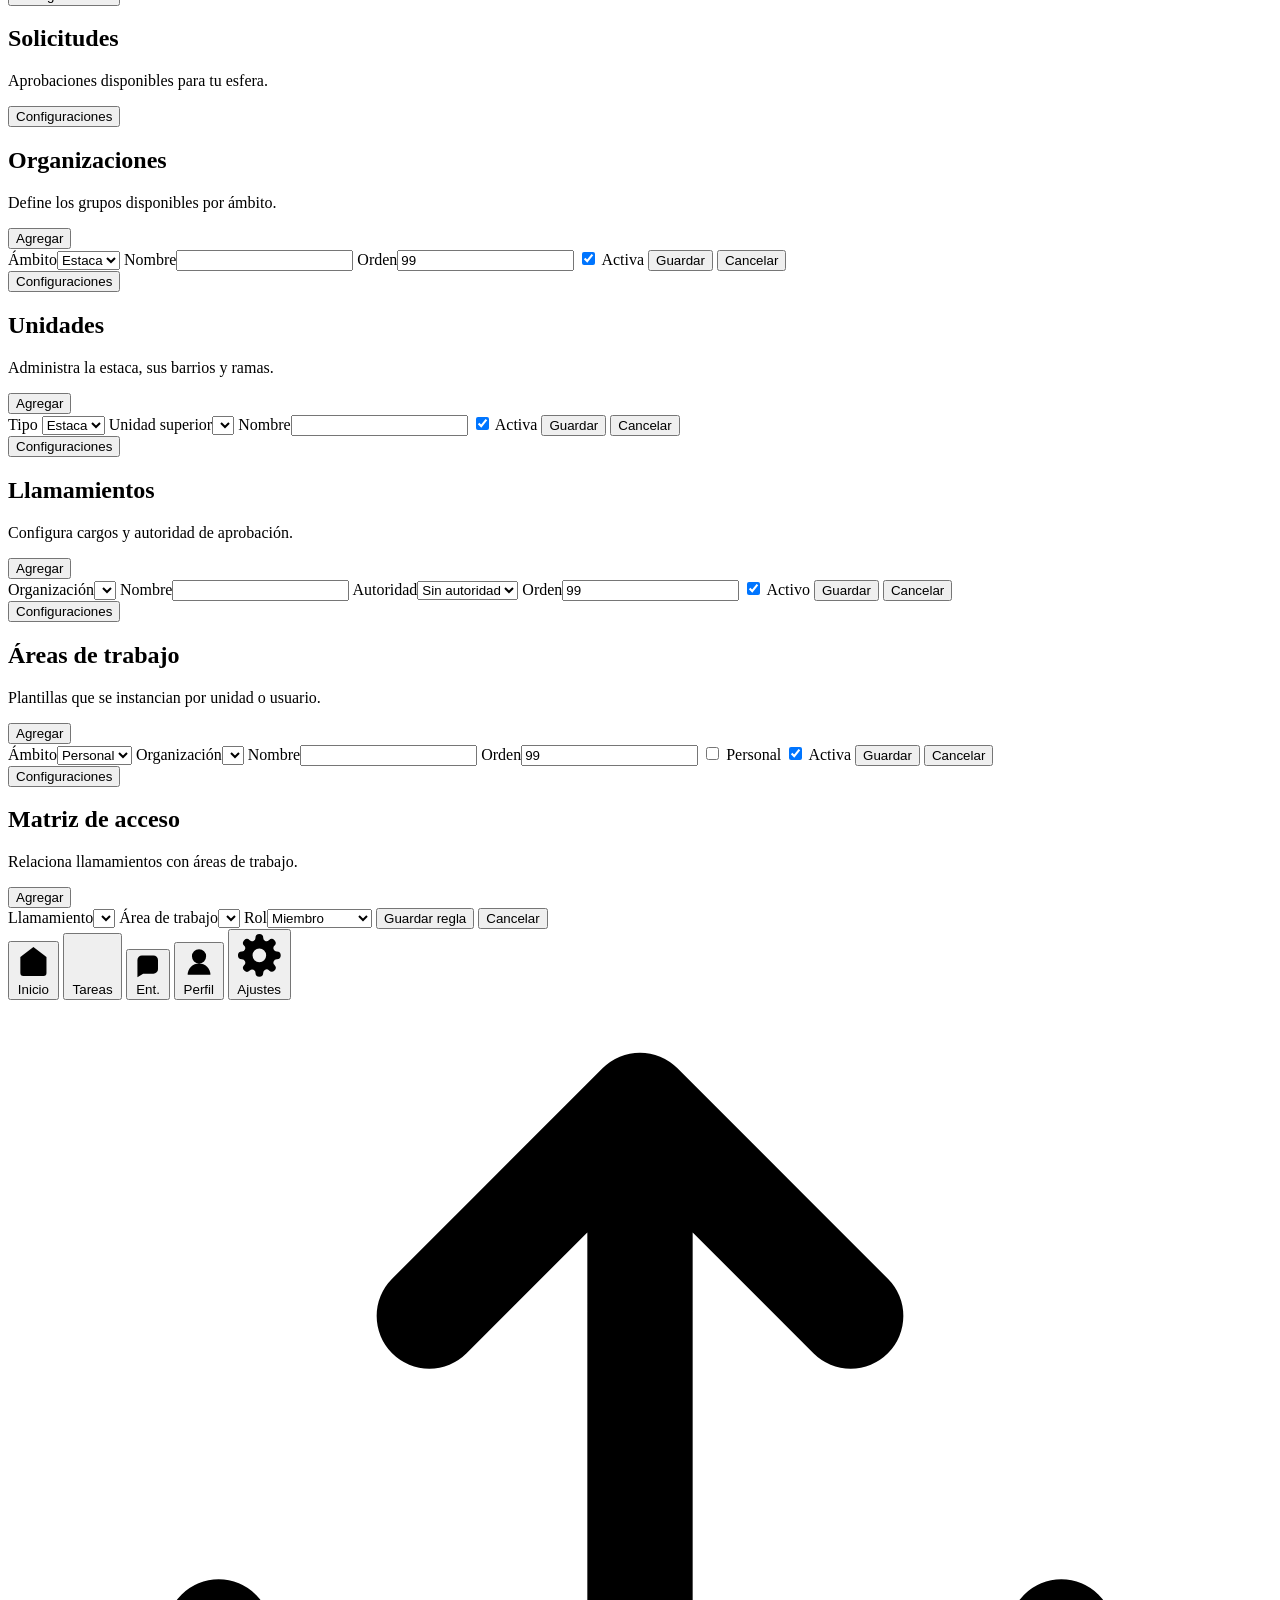
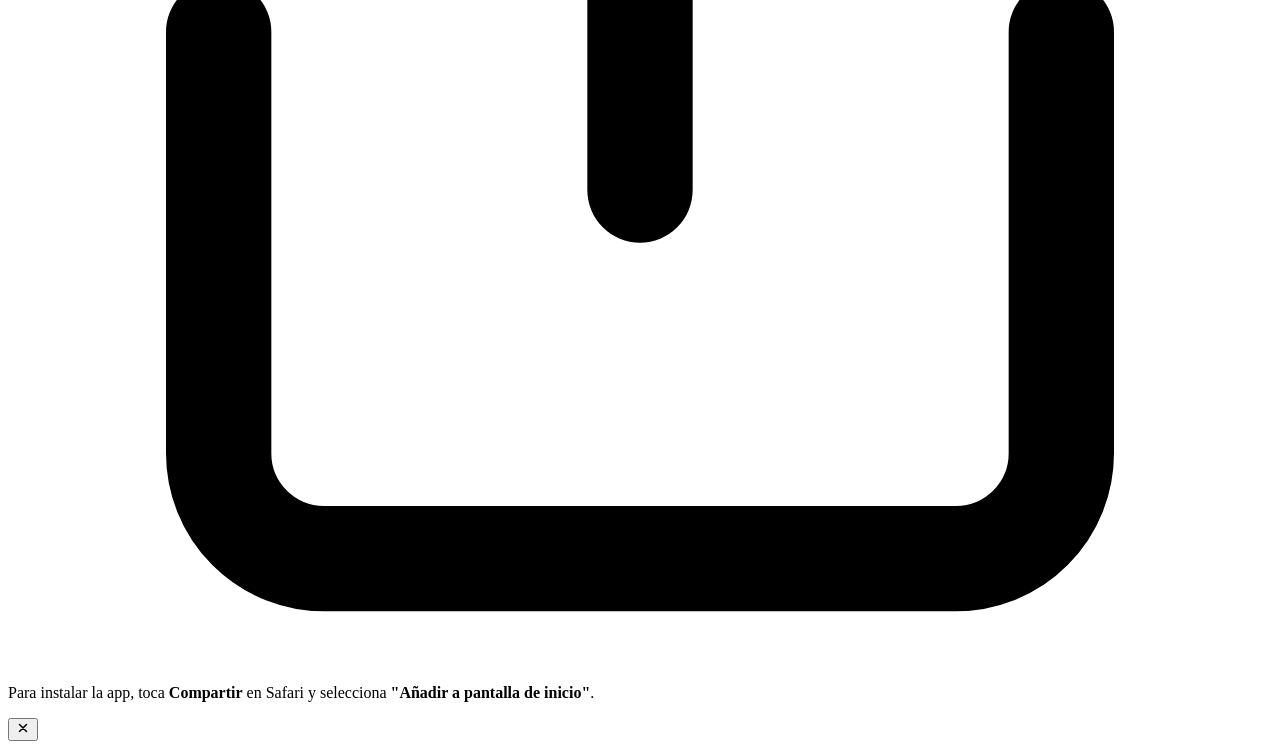
==== commit 861a5f65: "Dashboard stat tiles: replace pending/in-progress with tasks due today/this week - Tile 1: "Tareas p" ====
--- a/public_html/app.html
+++ b/public_html/app.html
@@ -85,15 +85,15 @@
 
         <section id="dashboardView" class="view active-view">
           <div class="dash-stats">
-            <div class="stat-tile stat-pending">
+            <div class="stat-tile stat-task-today" id="dashStatDueTodayTile">
               <span class="stat-cat">Tareas</span>
-              <span class="stat-value" id="dashStatPending">0</span>
-              <span class="stat-label">Pendientes</span>
-            </div>
-            <div class="stat-tile stat-progress">
+              <span class="stat-value" id="dashStatDueToday">0</span>
+              <span class="stat-label">Vence hoy</span>
+            </div>
+            <div class="stat-tile stat-task-week">
               <span class="stat-cat">Tareas</span>
-              <span class="stat-value" id="dashStatProgress">0</span>
-              <span class="stat-label">En curso</span>
+              <span class="stat-value" id="dashStatDueWeek">0</span>
+              <span class="stat-label">Esta sem.</span>
             </div>
             <div class="stat-tile stat-interviews stat-today" id="dashStatTodayTile">
               <span class="stat-cat">Entrev.</span>
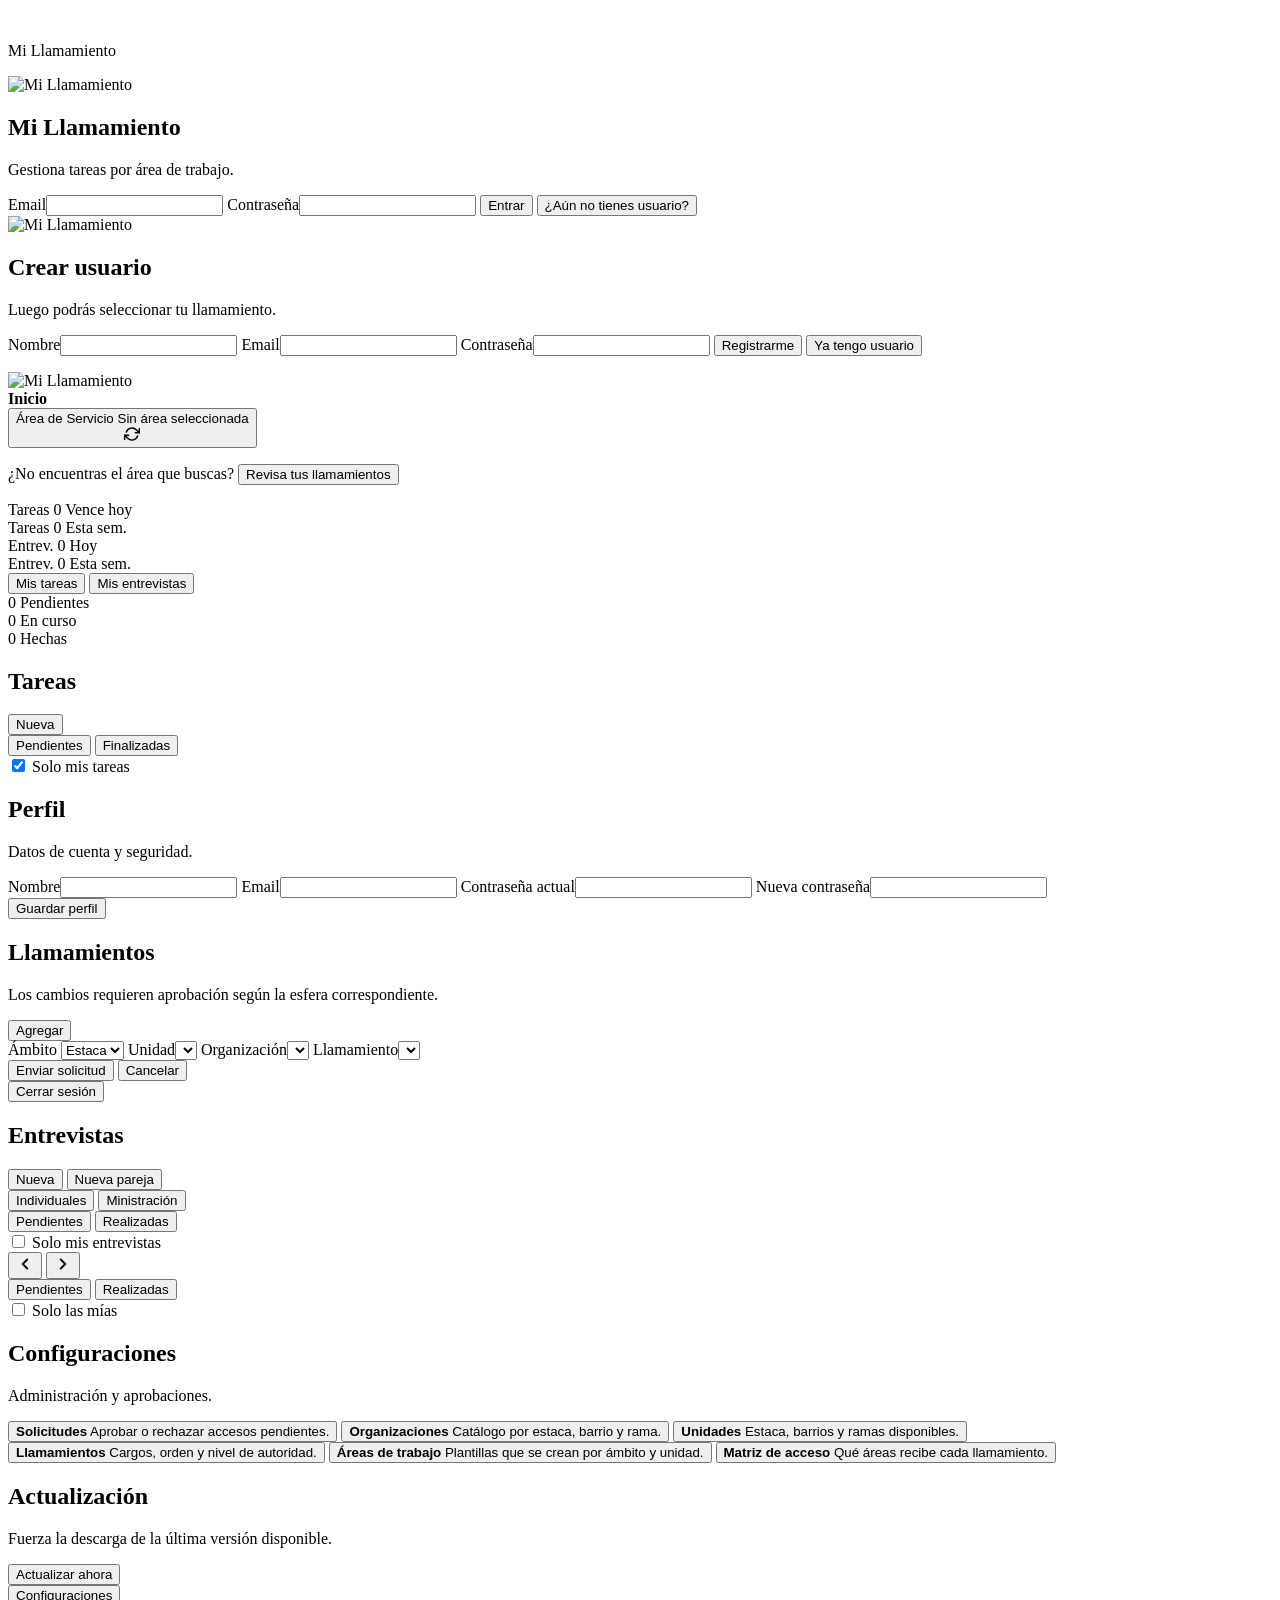
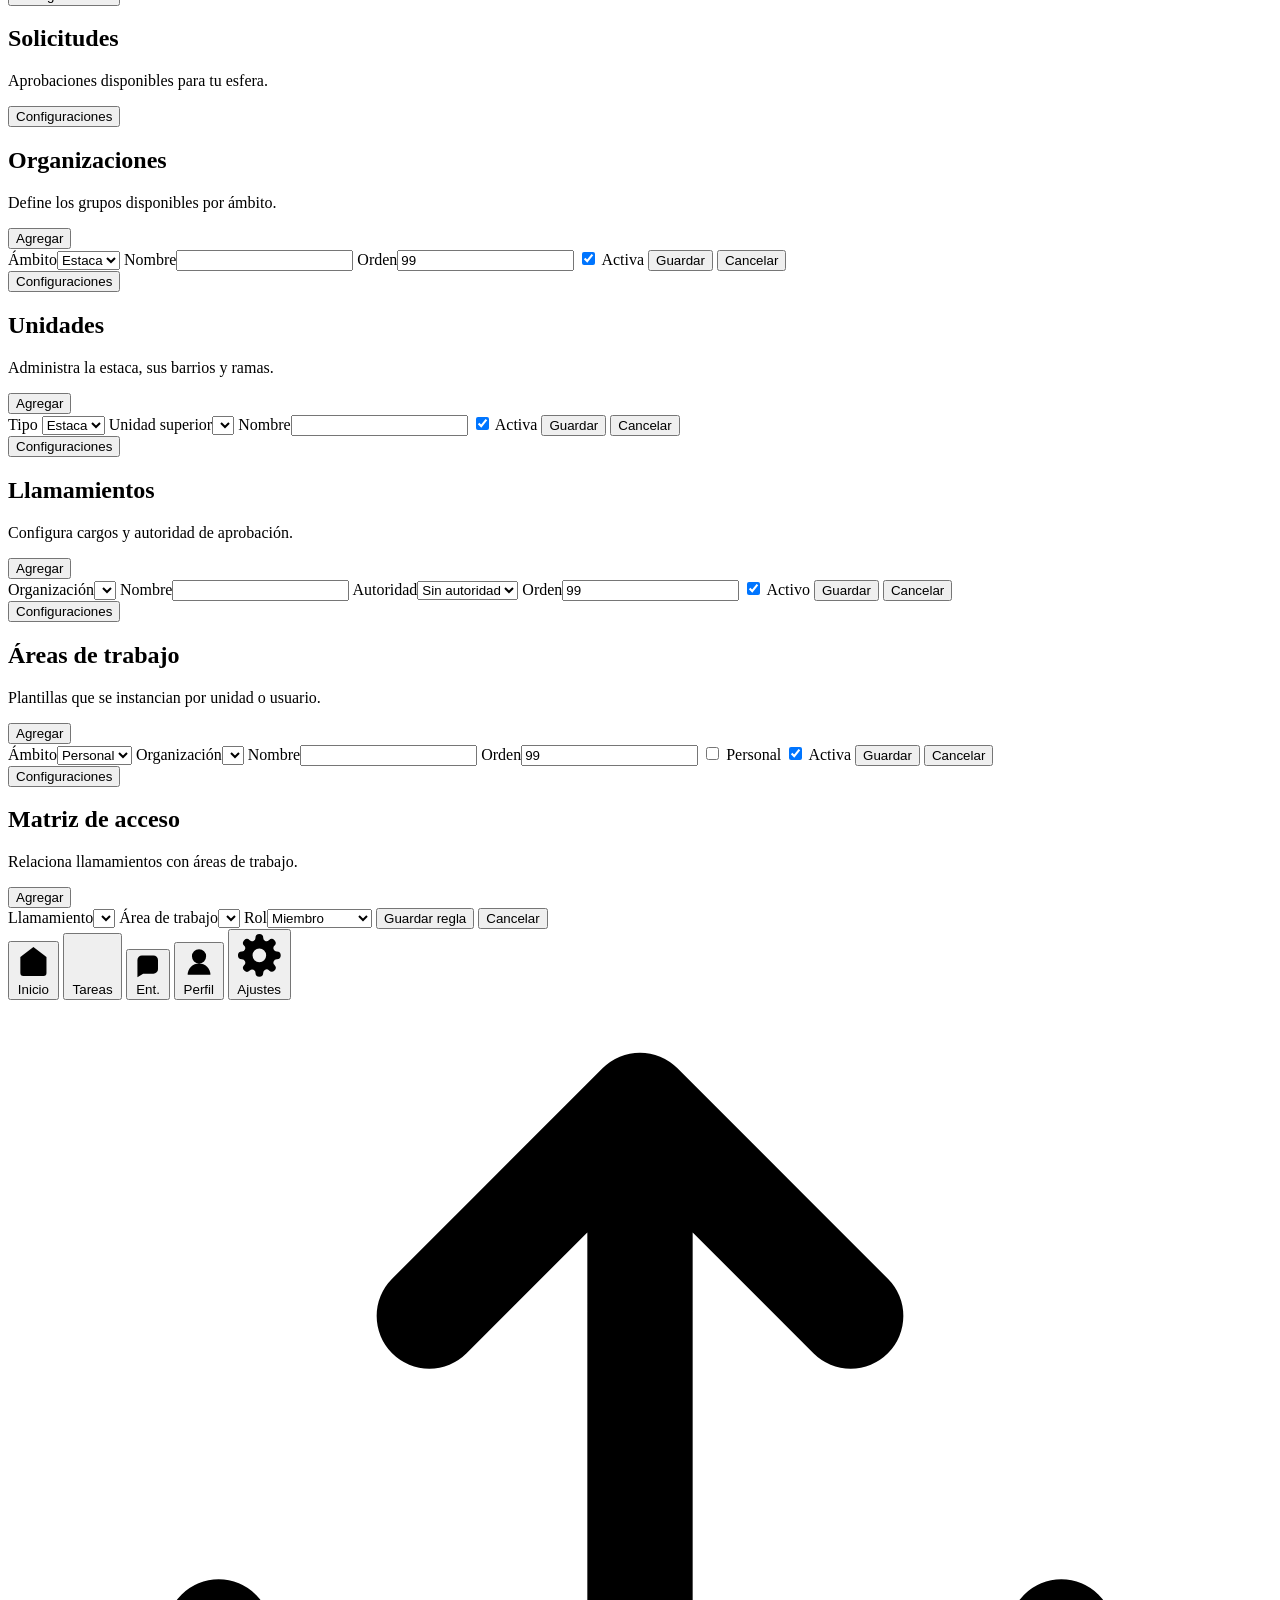
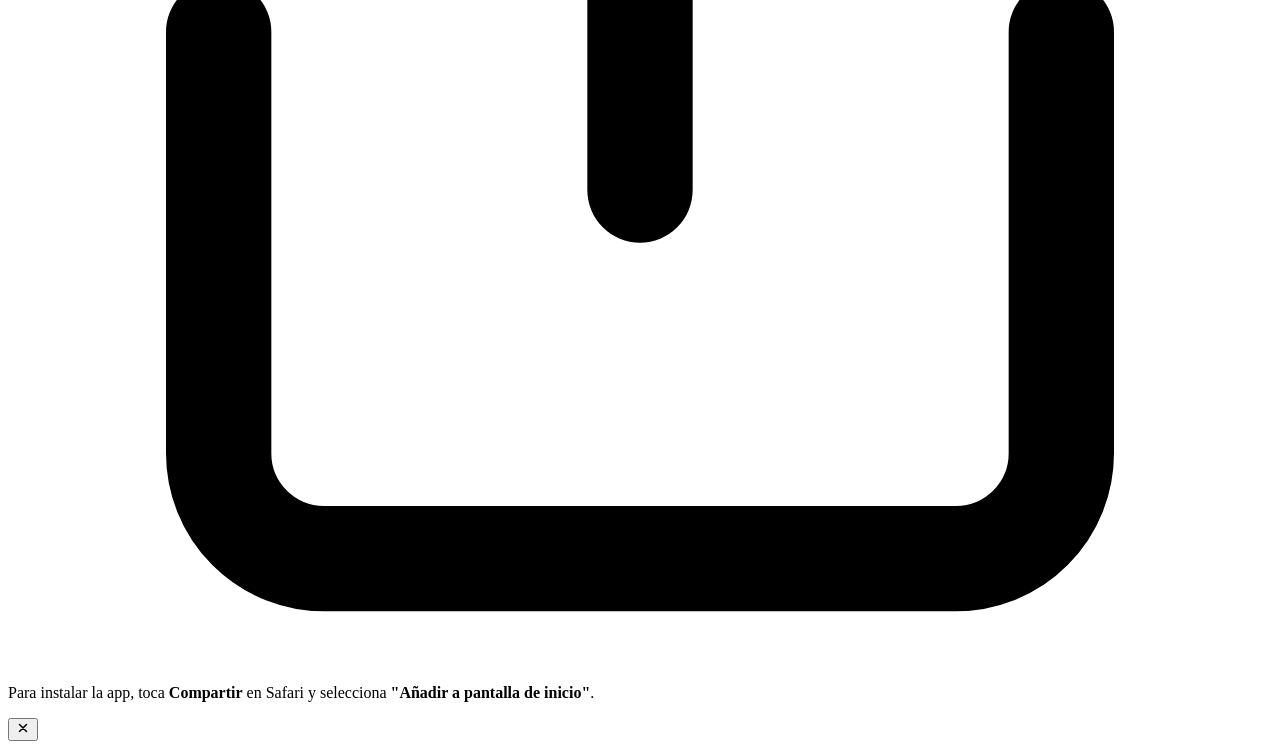
==== commit 5cb35770: "Dashboard: add delete swipe on tasks/interviews; dynamic header title - renderDashTasks/renderDashIn" ====
--- a/public_html/app.html
+++ b/public_html/app.html
@@ -58,7 +58,7 @@
         <div class="brand">
           <img class="brand-mark" src="/assets/icons/logo.svg" alt="Mi Llamamiento">
           <div>
-            <strong>Mi Llamamiento</strong>
+            <strong id="appTitle">Inicio</strong>
             <span id="userLabel"></span>
           </div>
         </div>
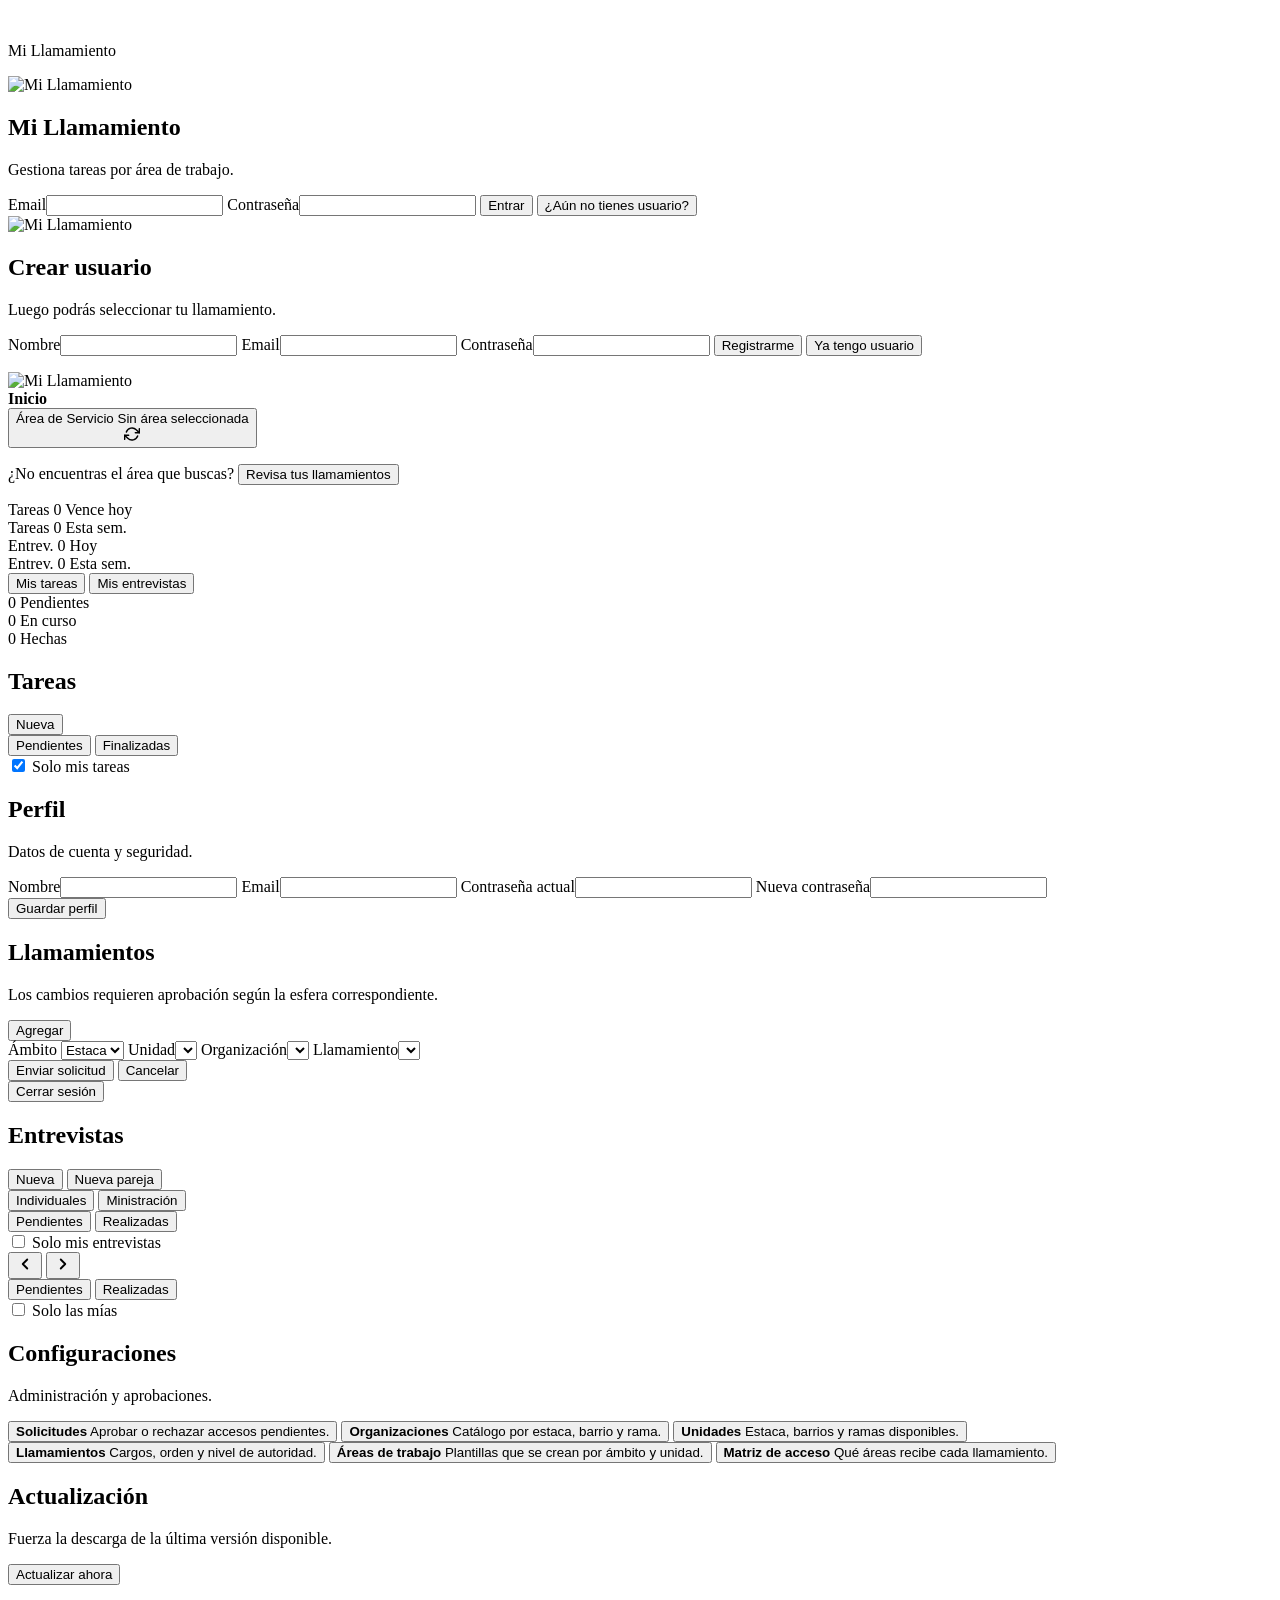
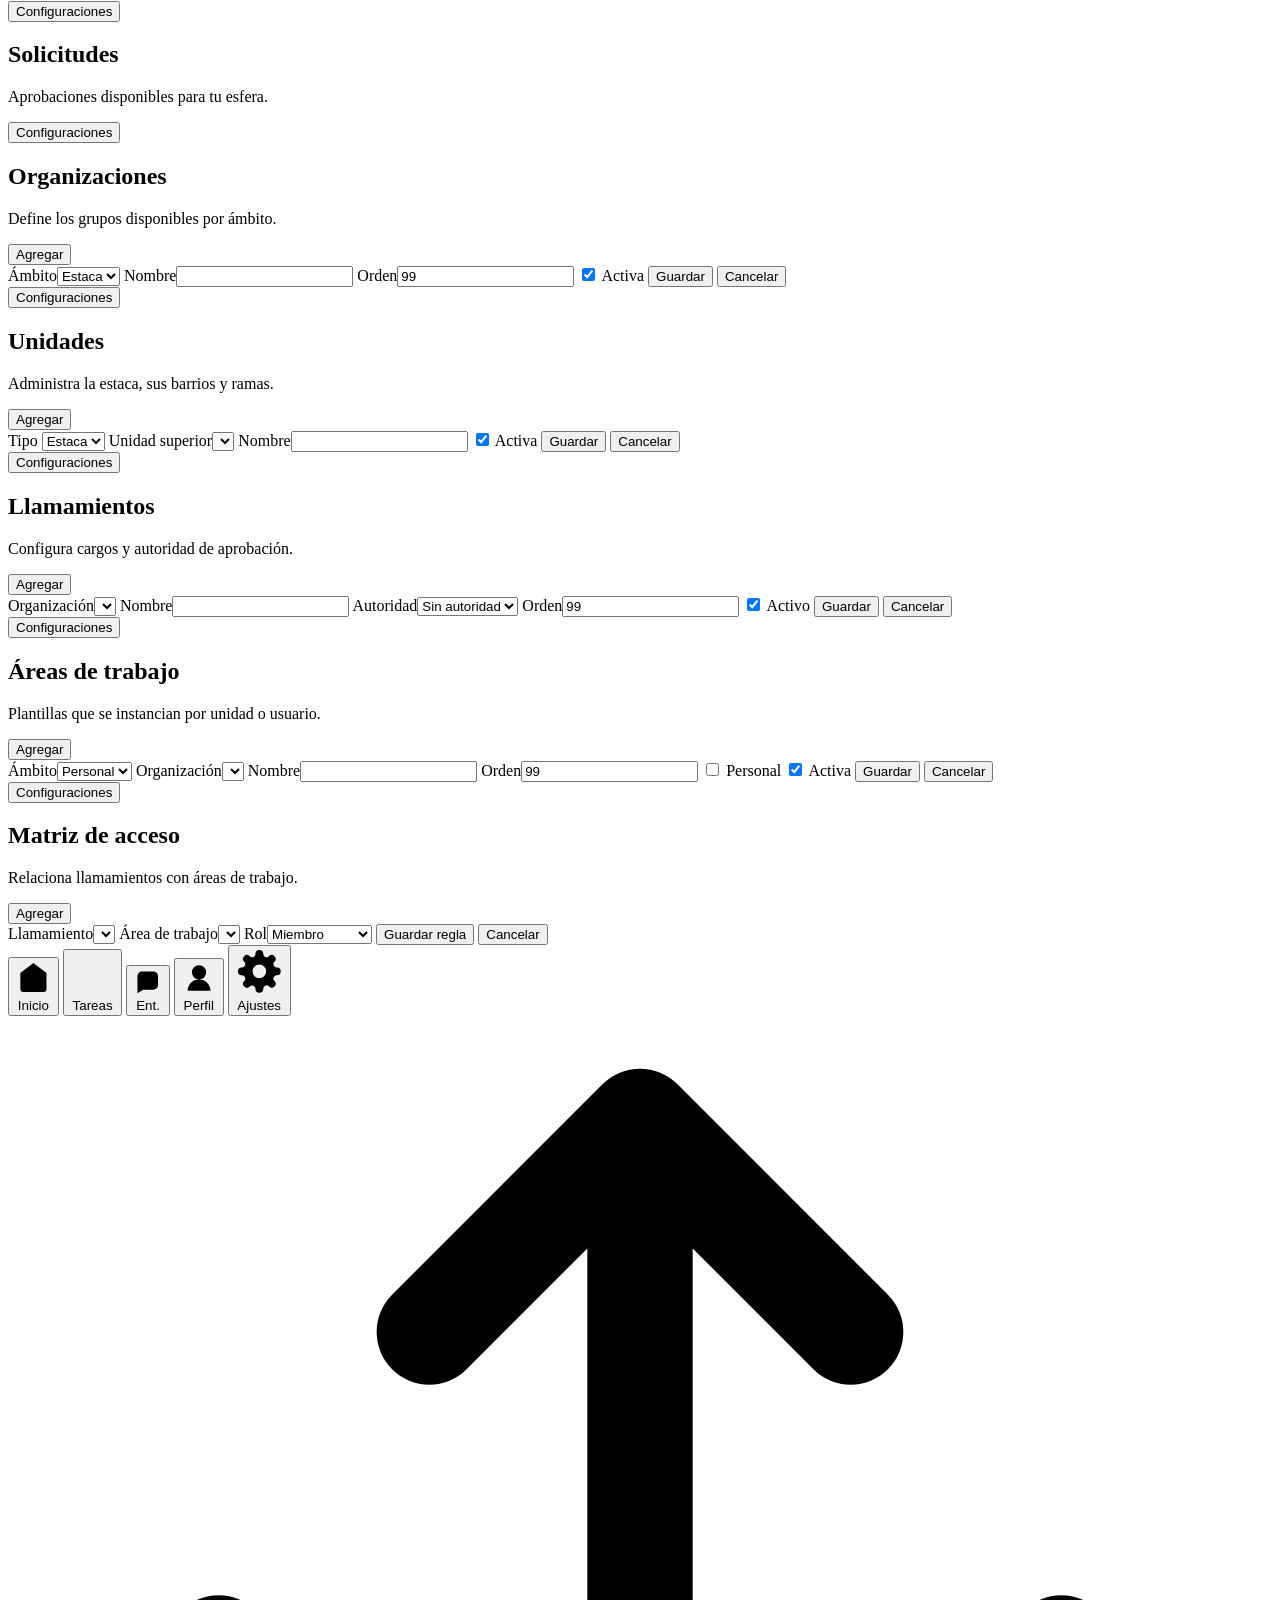
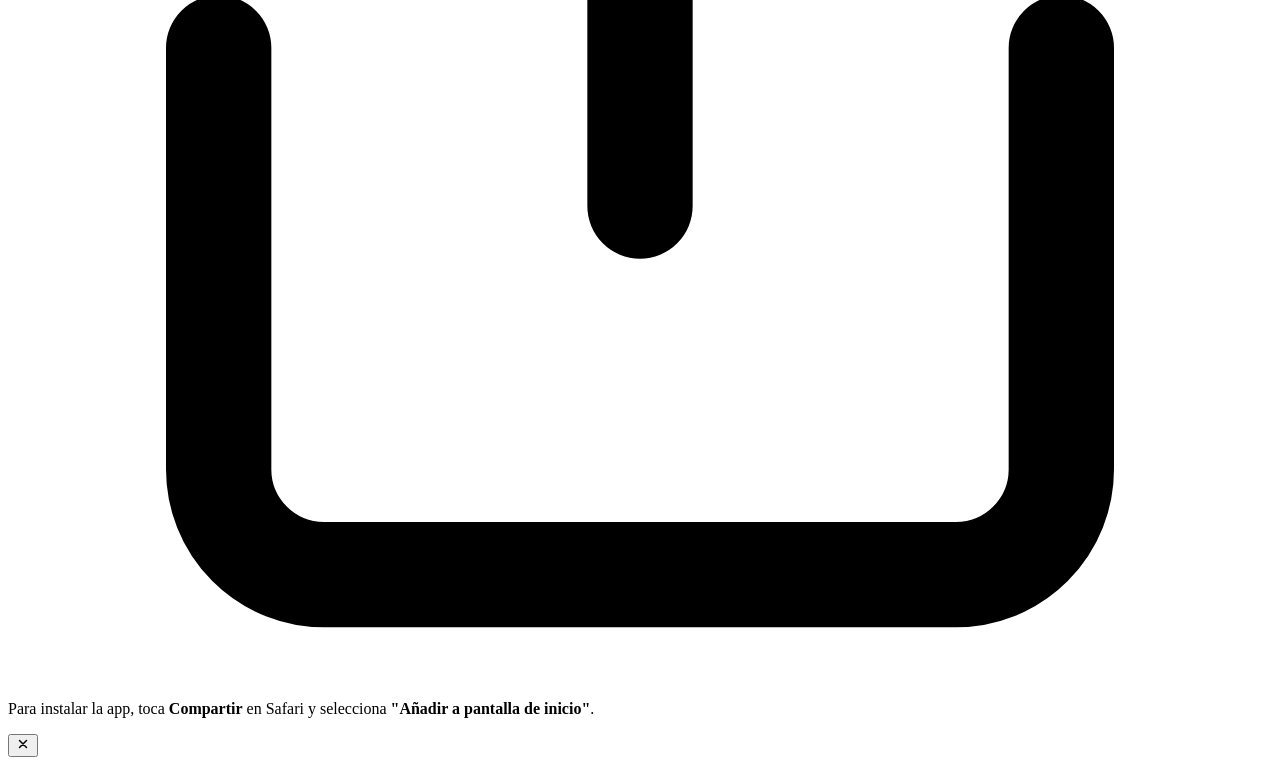
==== commit 0331e14c: "Move app version from Profile to Settings screen https://claude.ai/code/session_01BN3kd2SP2VtyDu8eXz" ====
--- a/public_html/app.html
+++ b/public_html/app.html
@@ -208,7 +208,6 @@
           <div class="panel">
             <button id="logoutBtn" class="danger" type="button">Cerrar sesión</button>
           </div>
-          <p class="app-version"></p>
         </section>
 
         <section id="interviewsView" class="view">
@@ -312,6 +311,7 @@
               </div>
               <button id="forceUpdateBtn" class="secondary" type="button">Actualizar ahora</button>
             </div>
+            <p class="app-version"></p>
           </div>
 
           <div id="requestsScreen" class="settings-screen hidden">
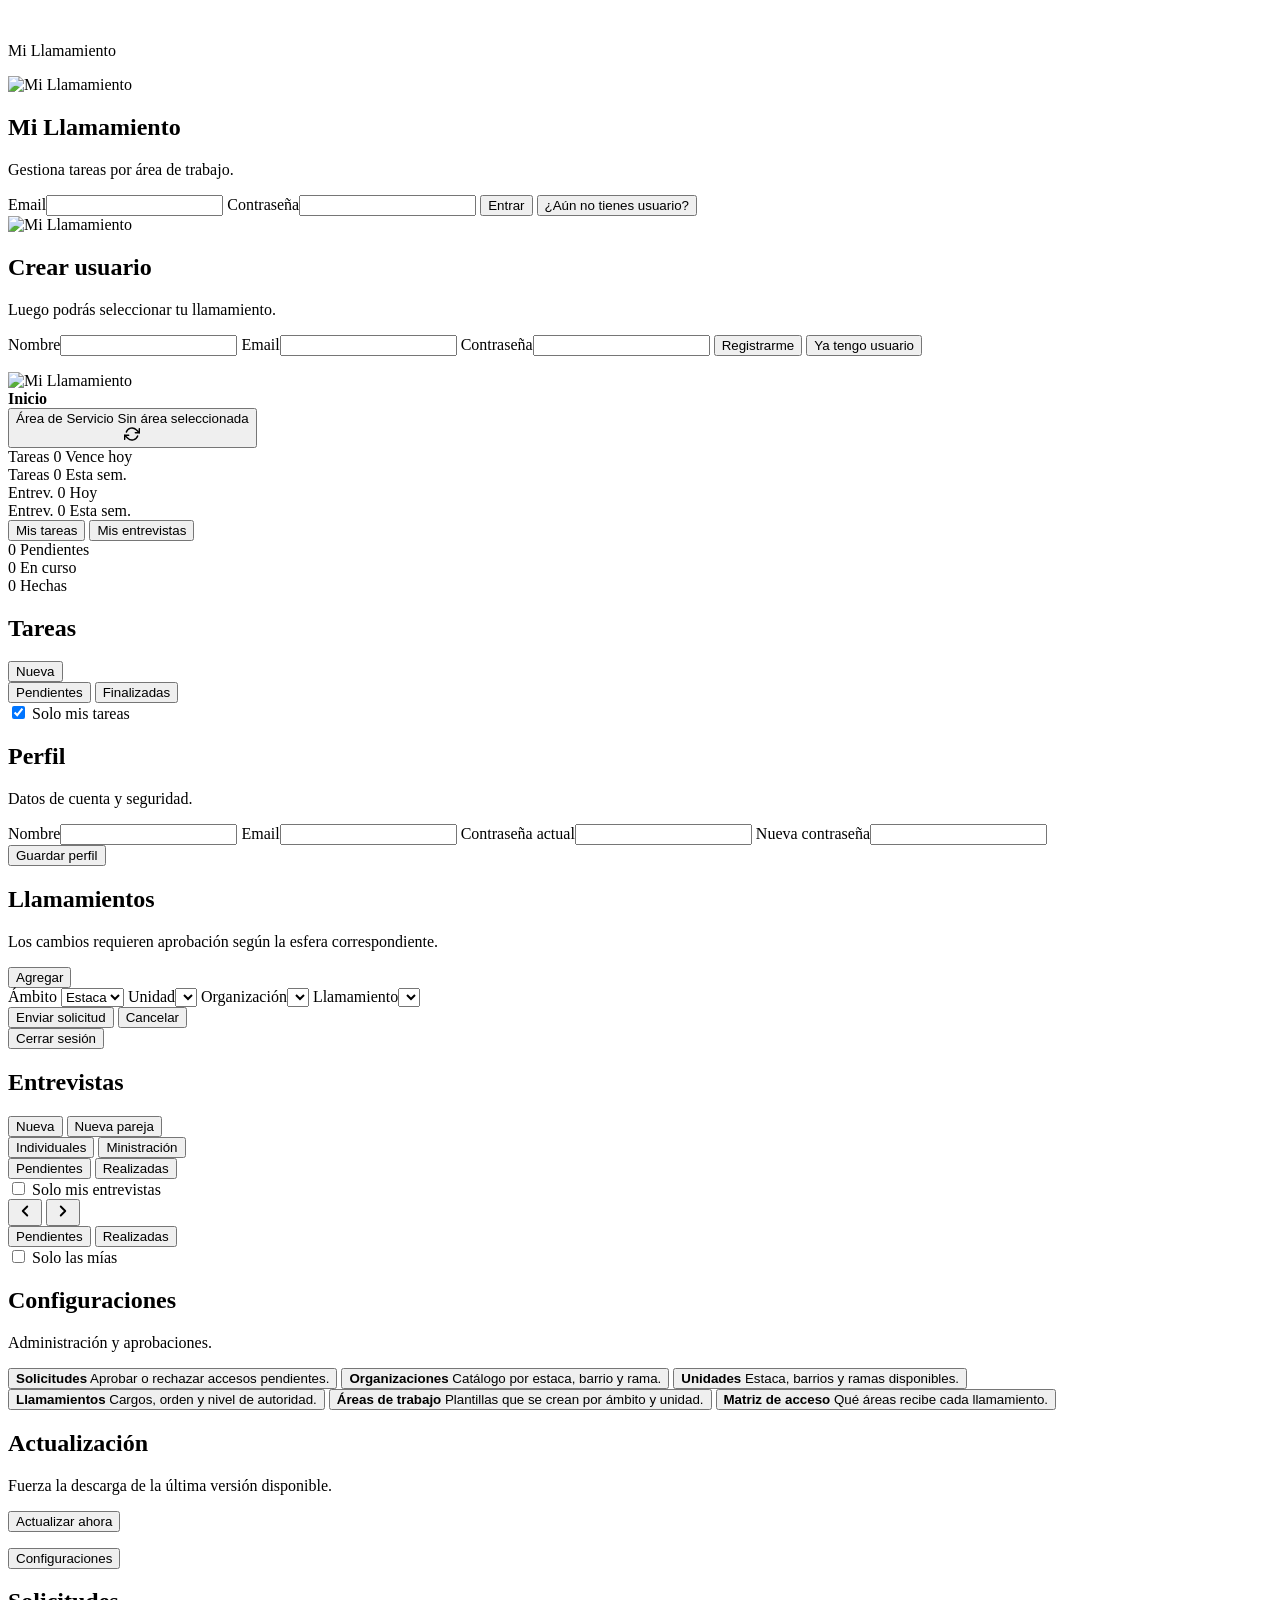
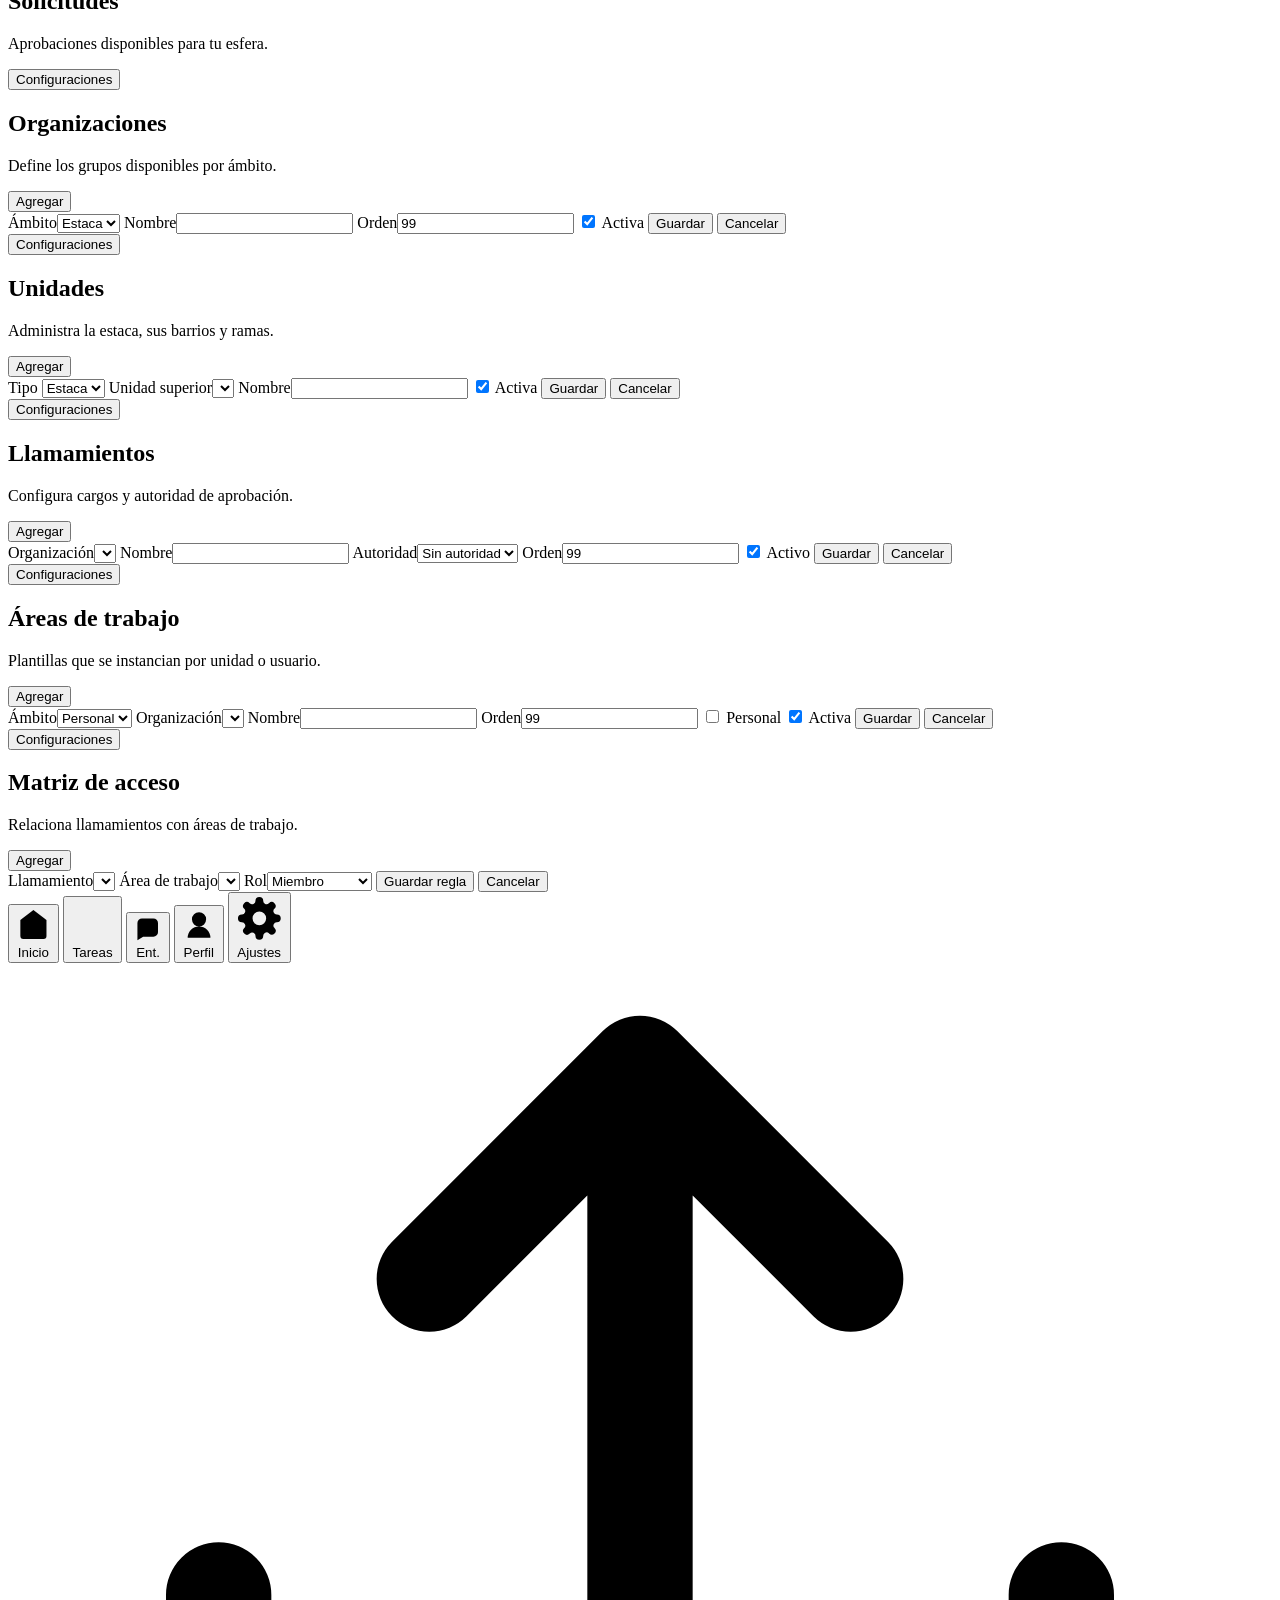
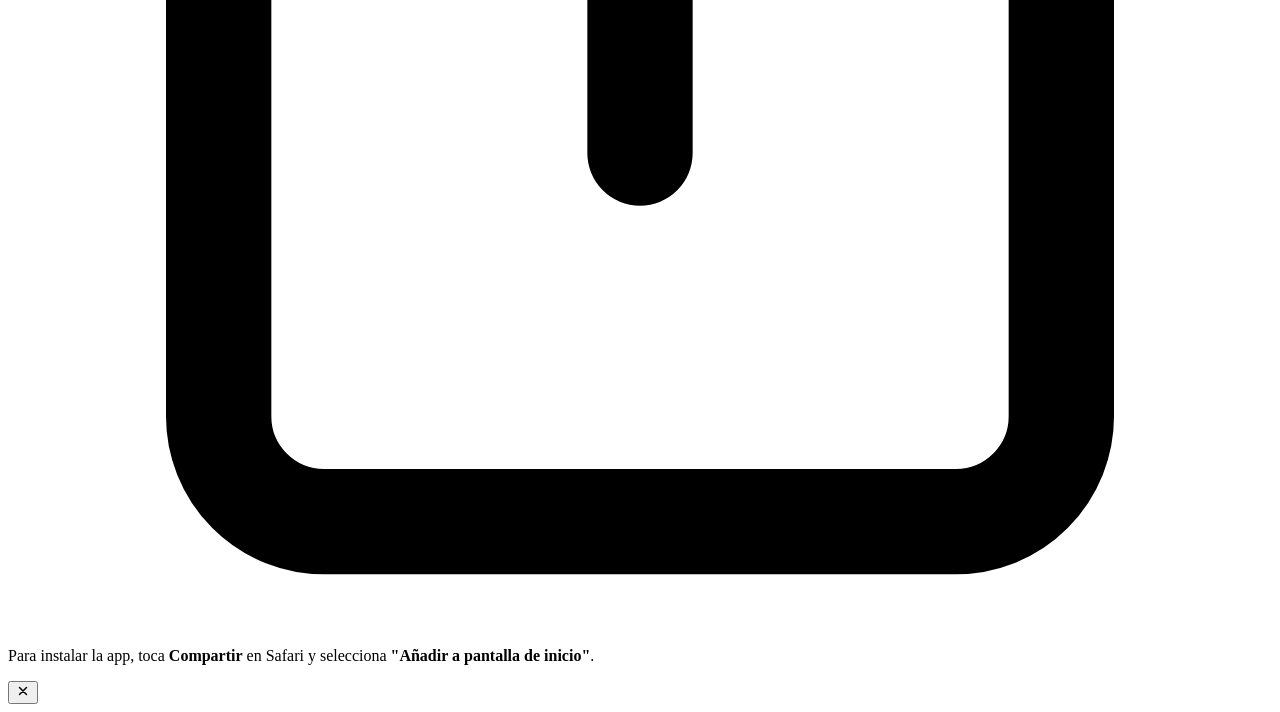
==== commit 4137a5ae: "Remove area hint text and orphaned goToProfileBtn listener https://claude.ai/code/session_01BN3kd2SP" ====
--- a/public_html/app.html
+++ b/public_html/app.html
@@ -80,7 +80,6 @@
             </button>
             <div class="area-options hidden" id="areaOptions"></div>
           </div>
-          <p class="area-hint">¿No encuentras el área que buscas? <button type="button" class="link-btn" id="goToProfileBtn">Revisa tus llamamientos</button></p>
         </div>
 
         <section id="dashboardView" class="view active-view">
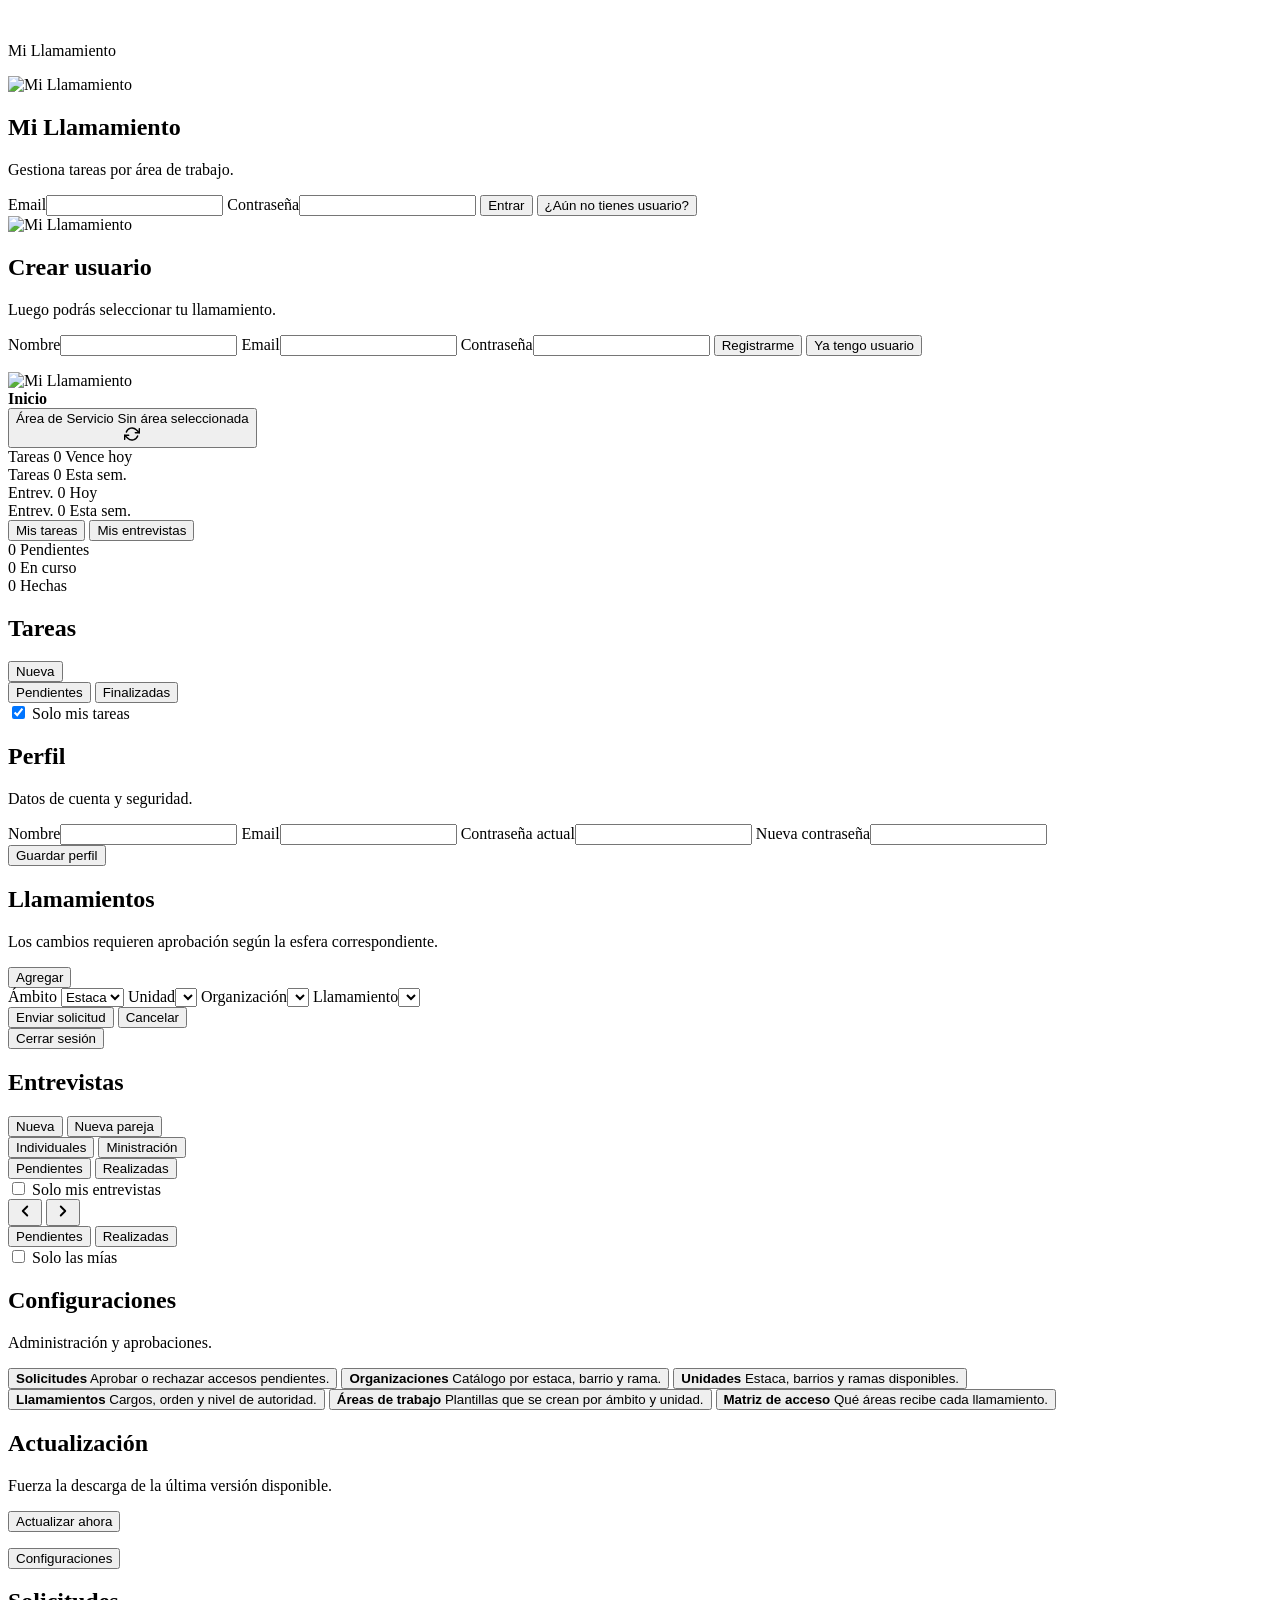
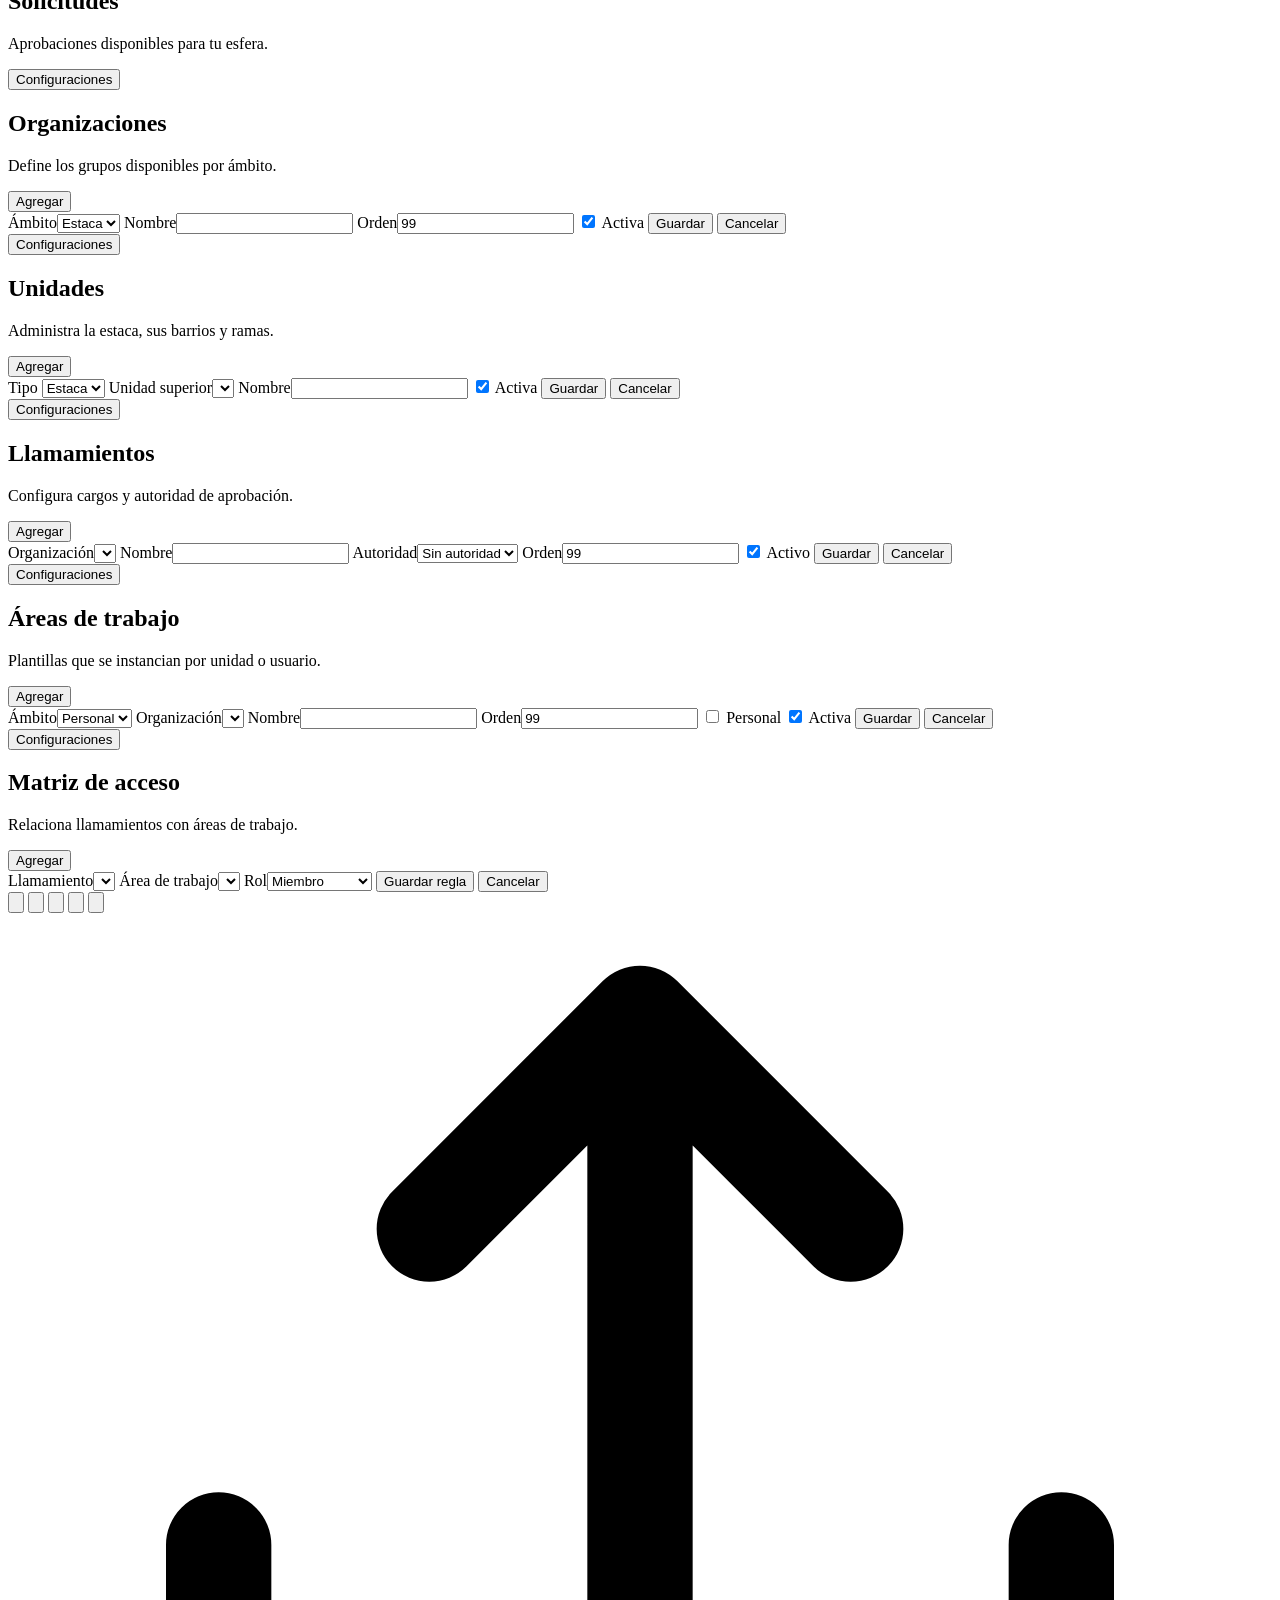
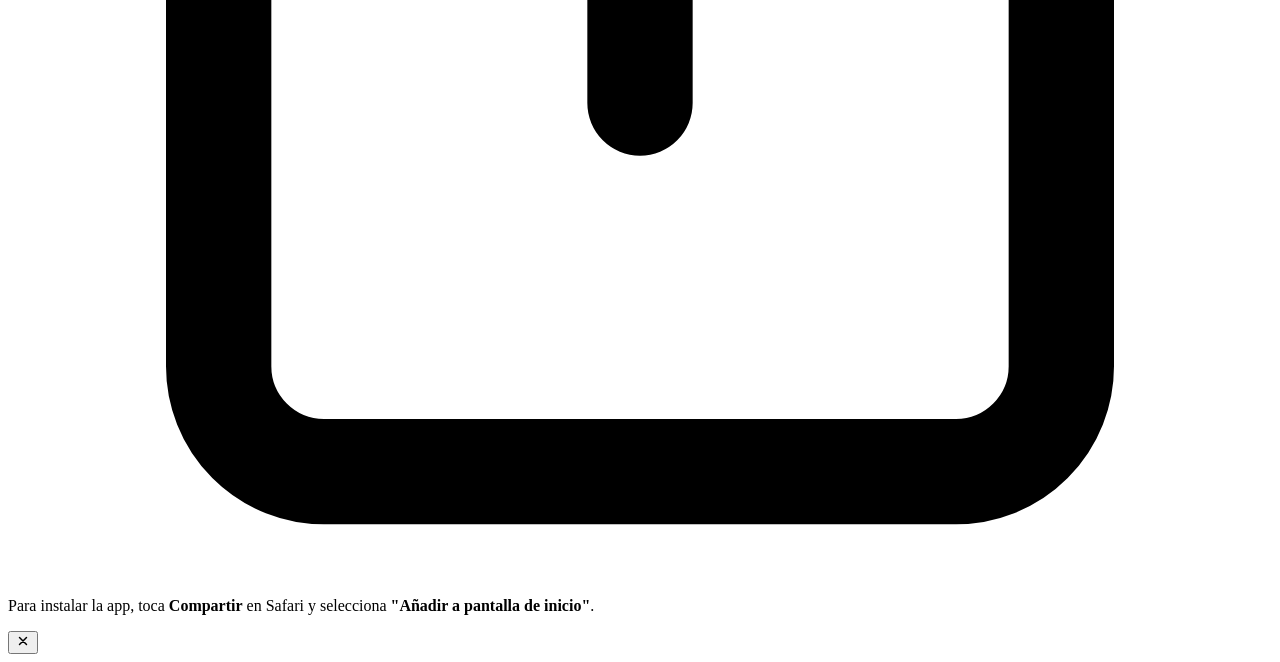
==== commit 95979790: "Reduce font sizes for improved readability in app.css and app.html" ====
--- a/public_html/app.html
+++ b/public_html/app.html
@@ -440,23 +440,18 @@
         <span class="nav-indicator" aria-hidden="true"></span>
         <button type="button" data-nav="dashboard">
           <svg viewBox="0 0 24 24" aria-hidden="true"><path d="M3 9l9-7 9 7v11a2 2 0 0 1-2 2H5a2 2 0 0 1-2-2z"/><polyline points="9 22 9 12 15 12 15 22"/></svg>
-          <span>Inicio</span>
         </button>
         <button type="button" data-nav="tasks">
           <svg viewBox="0 0 24 24" aria-hidden="true"><path d="M8 6h13M8 12h13M8 18h13M3 6h.01M3 12h.01M3 18h.01"/></svg>
-          <span>Tareas</span>
         </button>
         <button type="button" data-nav="interviews">
           <svg viewBox="0 0 24 24" aria-hidden="true"><path d="M21 15a4 4 0 0 1-4 4H8l-5 3V7a4 4 0 0 1 4-4h10a4 4 0 0 1 4 4z"/></svg>
-          <span>Ent.</span>
         </button>
         <button type="button" data-nav="profile">
           <svg viewBox="0 0 24 24" aria-hidden="true"><path d="M20 21a8 8 0 0 0-16 0M12 13a5 5 0 1 0 0-10 5 5 0 0 0 0 10z"/></svg>
-          <span>Perfil</span>
         </button>
         <button type="button" data-nav="settings">
           <svg viewBox="0 0 24 24" aria-hidden="true"><path d="M12 15.5a3.5 3.5 0 1 0 0-7 3.5 3.5 0 0 0 0 7zM19.4 15a1.7 1.7 0 0 0 .34 1.88l.06.06a2 2 0 1 1-2.83 2.83l-.06-.06A1.7 1.7 0 0 0 15 19.4a1.7 1.7 0 0 0-1 1.55V21a2 2 0 1 1-4 0v-.09A1.7 1.7 0 0 0 9 19.4a1.7 1.7 0 0 0-1.88.34l-.06.06a2 2 0 1 1-2.83-2.83l.06-.06A1.7 1.7 0 0 0 4.6 15a1.7 1.7 0 0 0-1.55-1H3a2 2 0 1 1 0-4h.09A1.7 1.7 0 0 0 4.6 9a1.7 1.7 0 0 0-.34-1.88l-.06-.06a2 2 0 1 1 2.83-2.83l.06.06A1.7 1.7 0 0 0 9 4.6a1.7 1.7 0 0 0 1-1.55V3a2 2 0 1 1 4 0v.09A1.7 1.7 0 0 0 15 4.6a1.7 1.7 0 0 0 1.88-.34l.06-.06a2 2 0 1 1 2.83 2.83l-.06.06A1.7 1.7 0 0 0 19.4 9a1.7 1.7 0 0 0 1.55 1H21a2 2 0 1 1 0 4h-.09A1.7 1.7 0 0 0 19.4 15z"/></svg>
-          <span>Ajustes</span>
         </button>
       </nav>
 
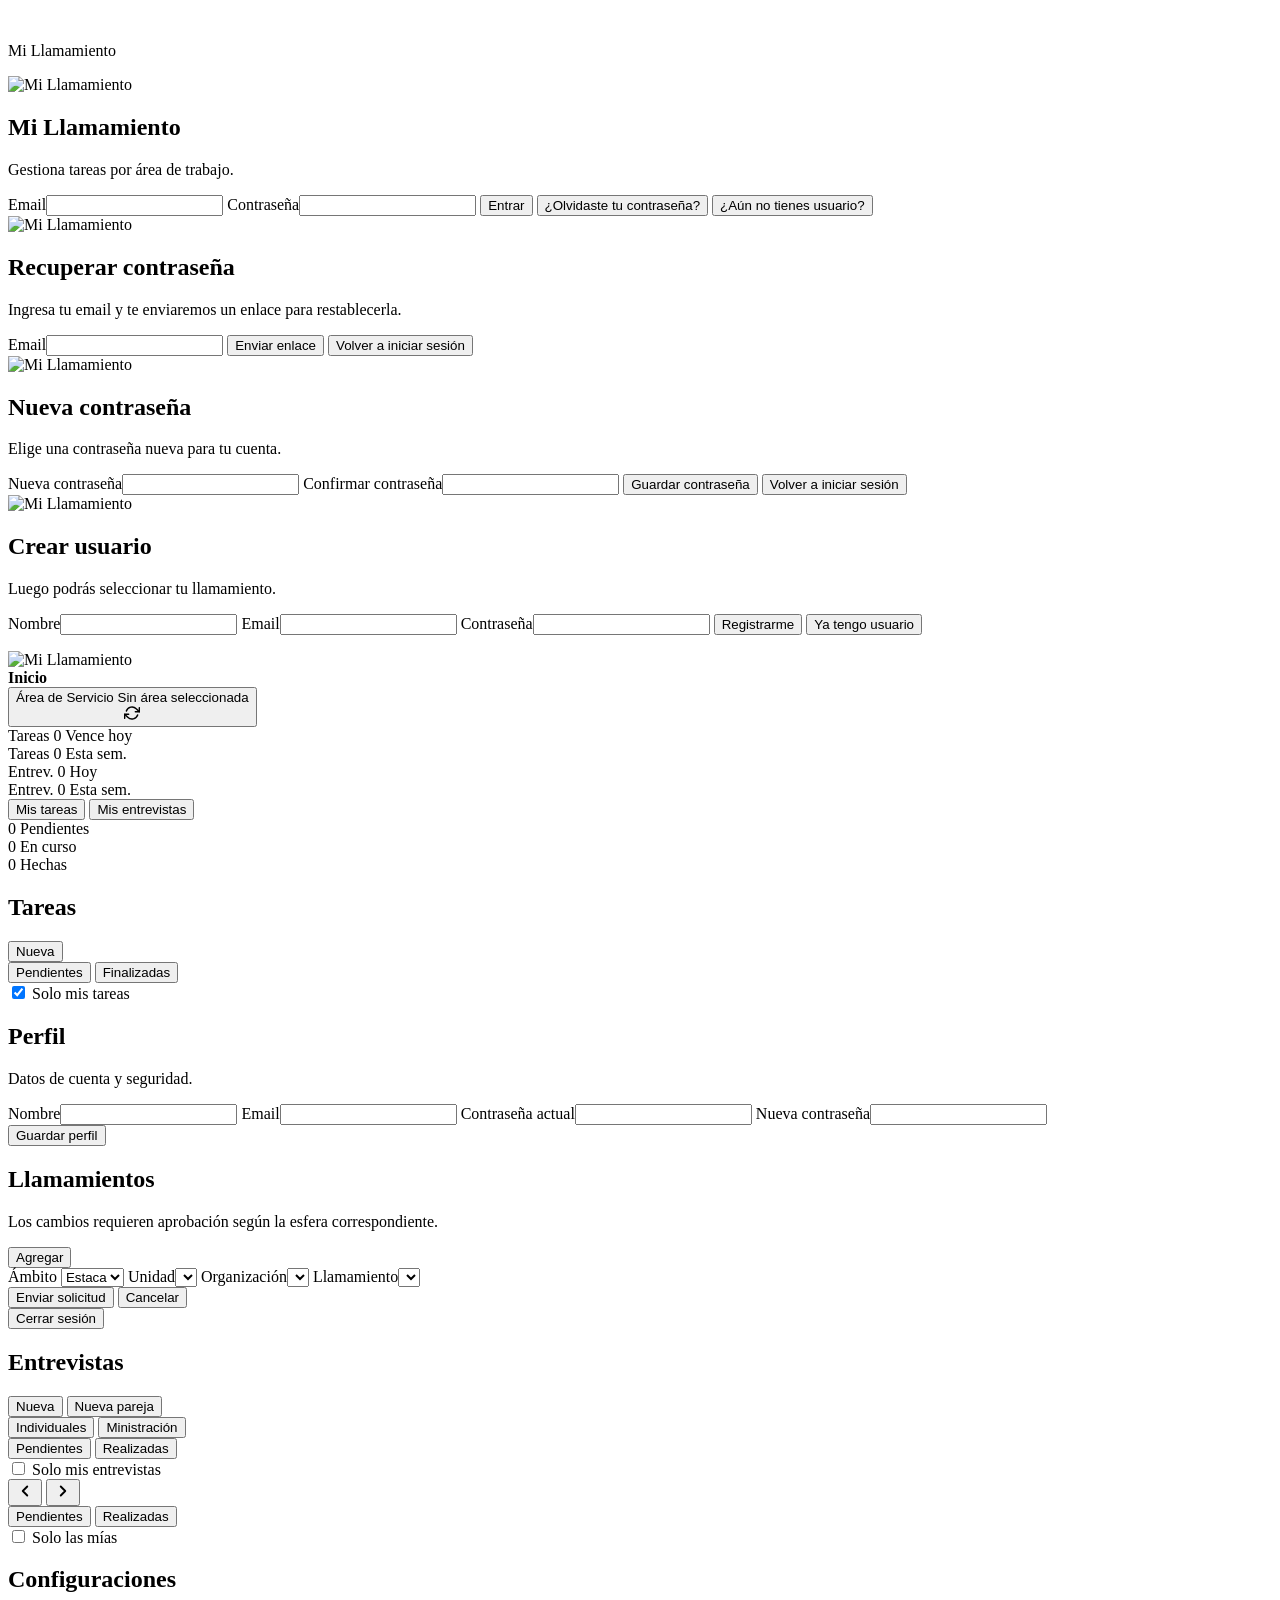
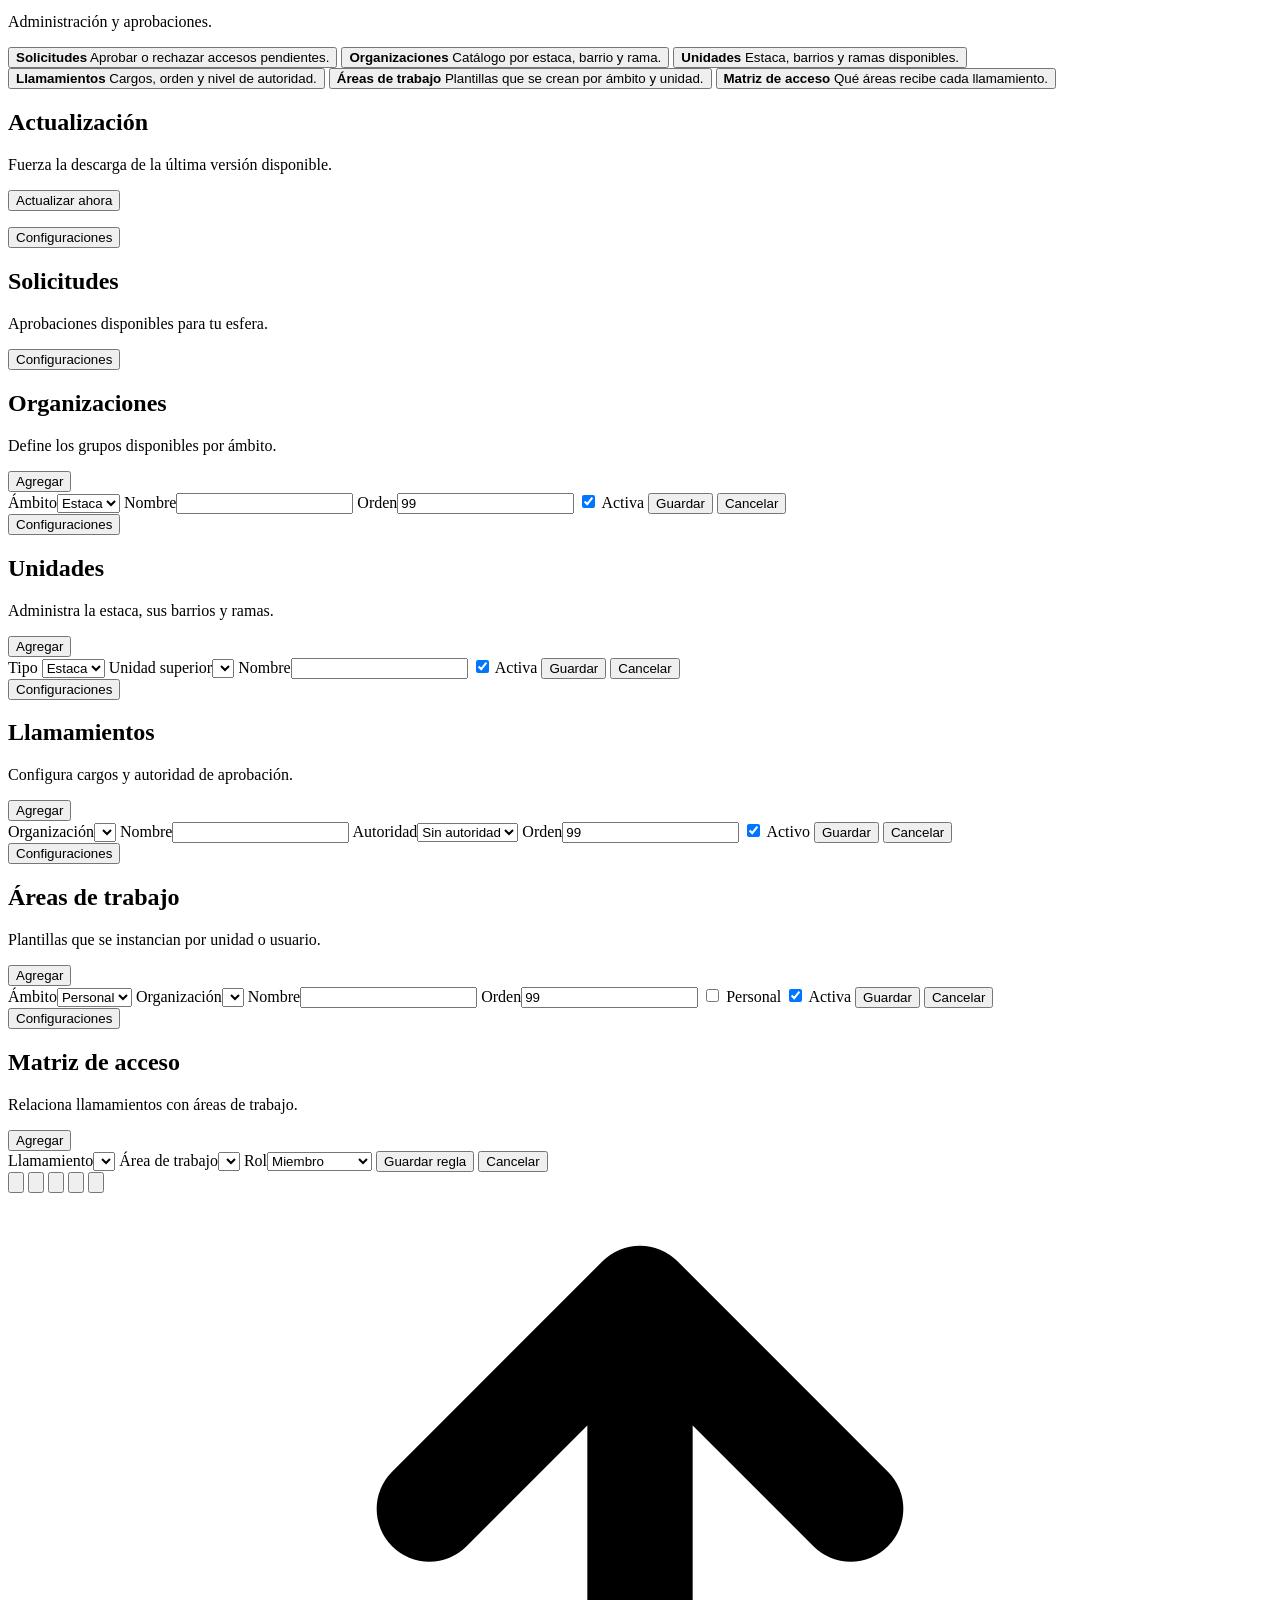
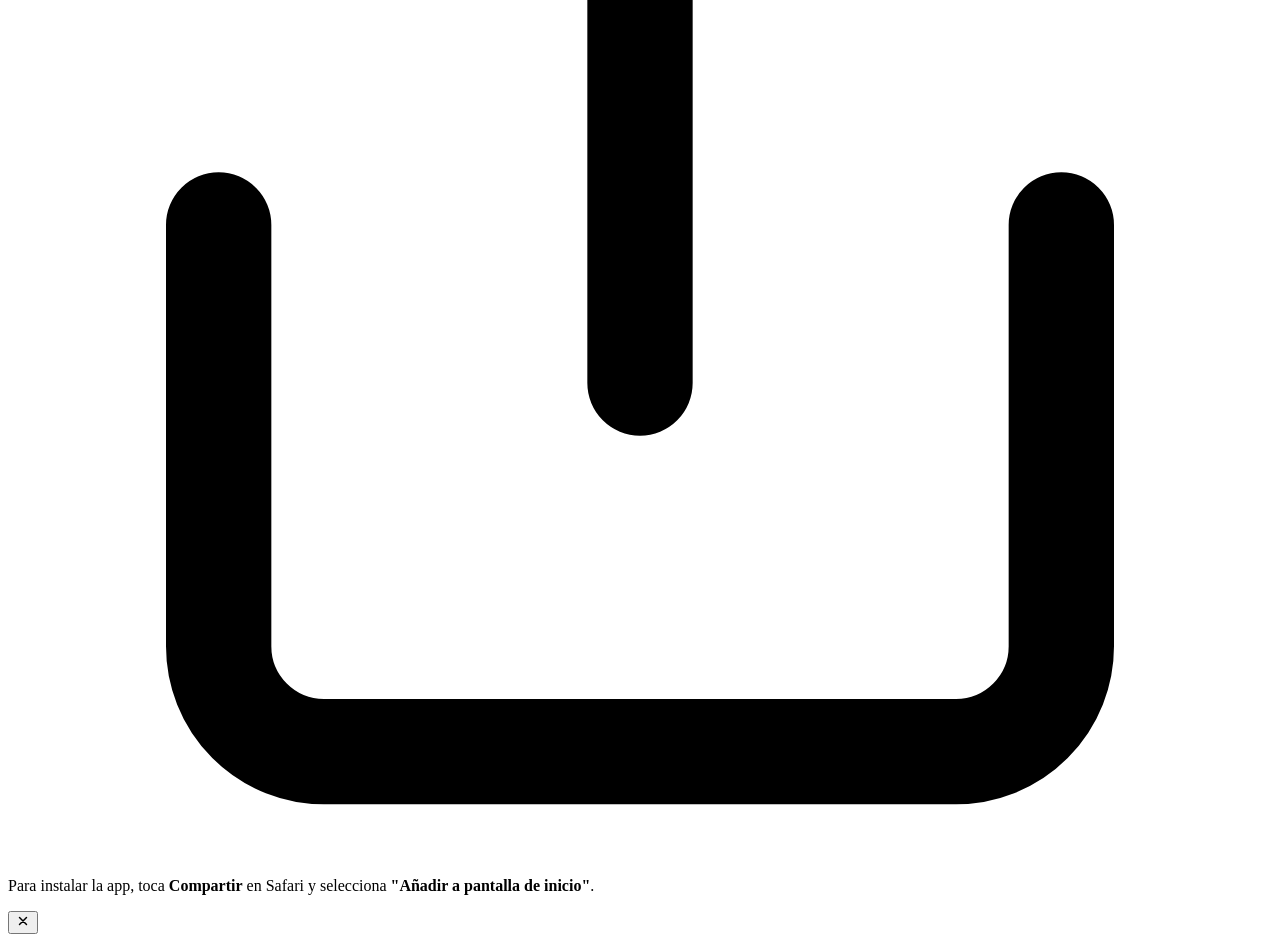
==== commit 550f61f4: "Add forgot-password flow with SMTP email reset Entry point from the login screen: "¿Olvidaste tu con" ====
--- a/public_html/app.html
+++ b/public_html/app.html
@@ -35,8 +35,30 @@
         <label>Email<input name="email" type="email" required autocomplete="email"></label>
         <label>Contraseña<input name="password" type="password" required autocomplete="current-password"></label>
         <button type="submit" class="primary">Entrar</button>
+        <button id="showForgot" type="button" class="link">¿Olvidaste tu contraseña?</button>
         <button id="showRegister" type="button" class="link">¿Aún no tienes usuario?</button>
         <span id="loginStatus" class="status"></span>
+      </form>
+
+      <form id="forgotForm" class="auth-card hidden">
+        <img class="brand-mark" src="/assets/icons/logo.svg" alt="Mi Llamamiento">
+        <h1>Recuperar contraseña</h1>
+        <p>Ingresa tu email y te enviaremos un enlace para restablecerla.</p>
+        <label>Email<input name="email" type="email" required autocomplete="email"></label>
+        <button type="submit" class="primary">Enviar enlace</button>
+        <button id="forgotBackToLogin" type="button" class="link">Volver a iniciar sesión</button>
+        <span id="forgotStatus" class="status"></span>
+      </form>
+
+      <form id="resetForm" class="auth-card hidden">
+        <img class="brand-mark" src="/assets/icons/logo.svg" alt="Mi Llamamiento">
+        <h1>Nueva contraseña</h1>
+        <p>Elige una contraseña nueva para tu cuenta.</p>
+        <label>Nueva contraseña<input name="password" type="password" required minlength="8" autocomplete="new-password"></label>
+        <label>Confirmar contraseña<input name="password2" type="password" required minlength="8" autocomplete="new-password"></label>
+        <button type="submit" class="primary">Guardar contraseña</button>
+        <button id="resetBackToLogin" type="button" class="link">Volver a iniciar sesión</button>
+        <span id="resetStatus" class="status"></span>
       </form>
 
       <form id="registerForm" class="auth-card hidden">
@@ -54,17 +76,16 @@
     </section>
 
     <div id="appShell" class="app-shell hidden">
-      <header class="topbar">
-        <div class="brand">
-          <img class="brand-mark" src="/assets/icons/logo.svg" alt="Mi Llamamiento">
-          <div>
-            <strong id="appTitle">Inicio</strong>
-            <span id="userLabel"></span>
-          </div>
-        </div>
-      </header>
-
       <main class="content">
+        <header class="topbar">
+          <div class="brand">
+            <img class="brand-mark" src="/assets/icons/logo.svg" alt="Mi Llamamiento">
+            <div>
+              <strong id="appTitle">Inicio</strong>
+              <span id="userLabel"></span>
+            </div>
+          </div>
+        </header>
 
         <div class="panel area-card" id="sharedAreaCard">
           <div class="area-picker" id="areaPicker">
